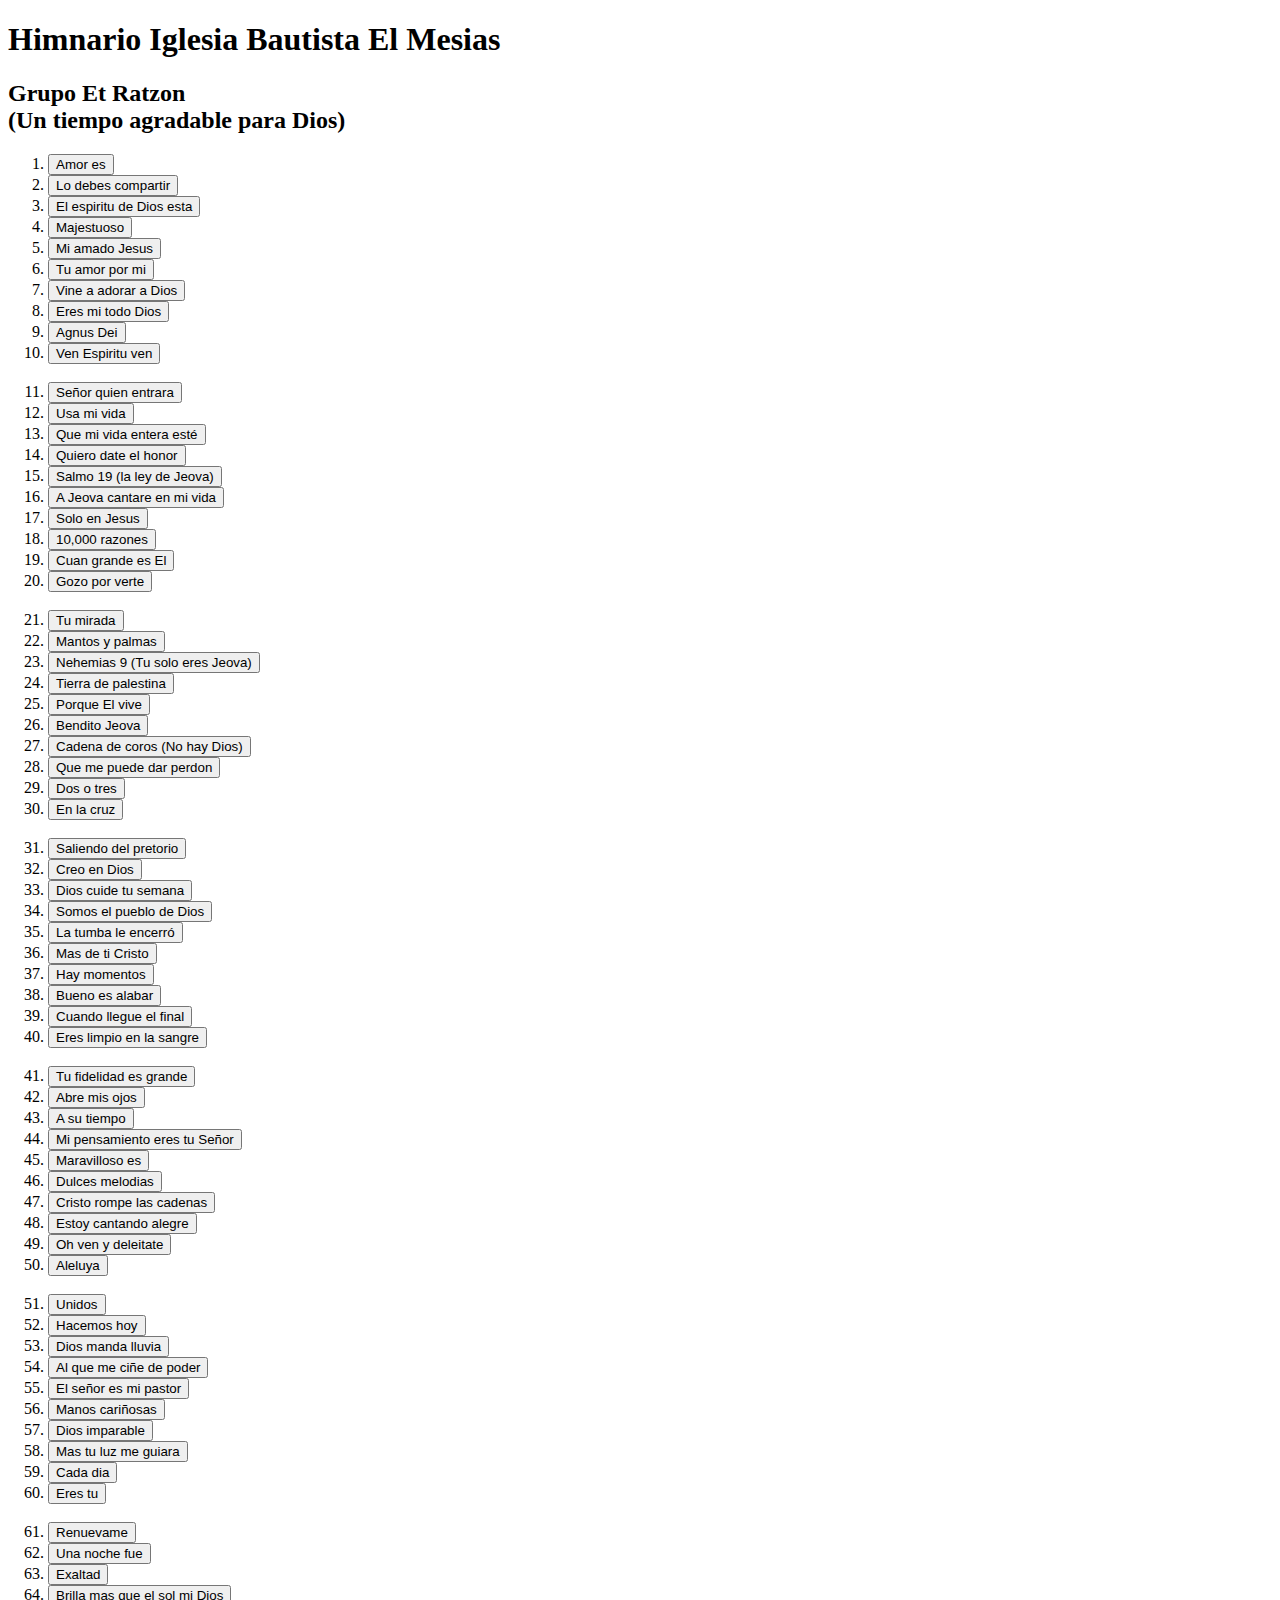
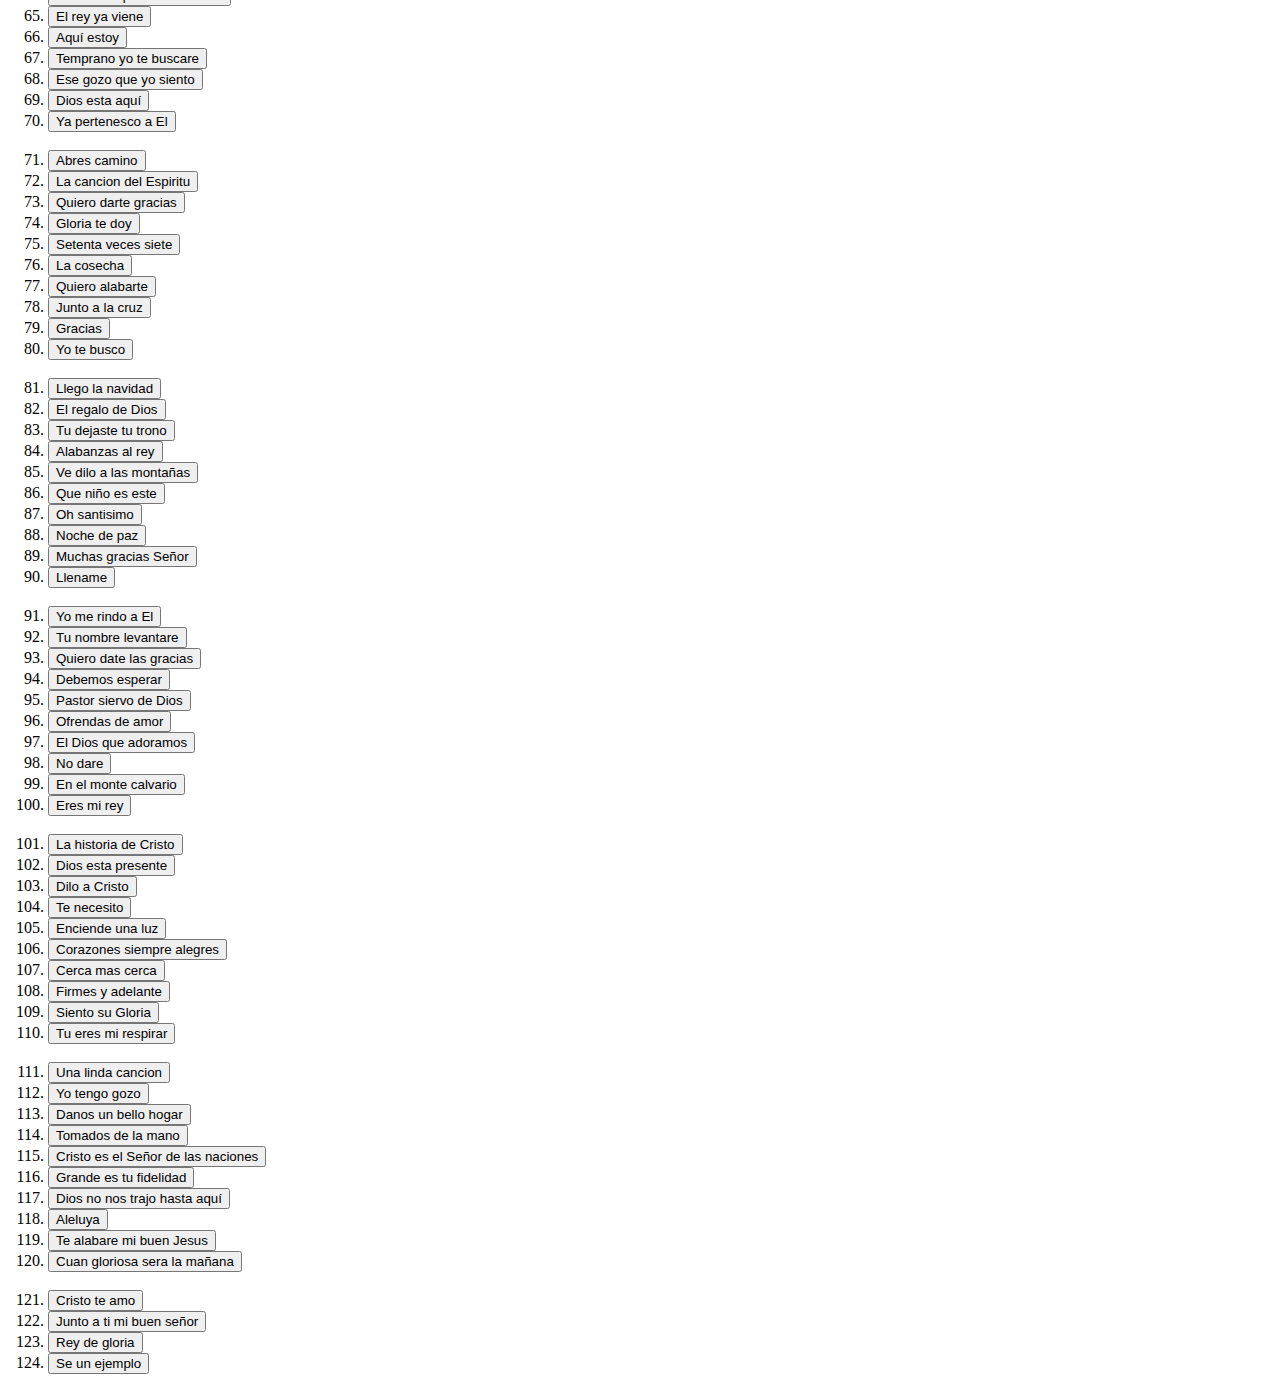
==== templates/index.html @ 12076b08 "canciones" ====
<!DOCTYPE html>
<html lang="en">
<head>
    <meta charset="UTF-8">
    <meta name="viewport" content="width=device-width, initial-scale=1.0">
    <link rel="stylesheet" href="{{ url_for('static', filename='css/index_layout.css') }}">
    <title>Home</title>
</head>
<body>

    <h1>Himnario Iglesia Bautista El Mesias</h1>

    <h2>Grupo Et Ratzon<br>(Un tiempo agradable para Dios)</h2>

    <form action="/songs" method="post">
        
        <ol>
            <li><button name="song" type="submit" value="Amor es">Amor es</button></li>
            <li><button name="song" type="submit" value="Lo debes compartir">Lo debes compartir</button></li>
            <li><button name="song" type="submit" value="El espiritu de Dios esta">El espiritu de Dios esta</button></li>
            <li><button name="song" type="submit" value="Majestuoso">Majestuoso</button></li>
            <li><button name="song" type="submit" value="Mi amado Jesus">Mi amado Jesus</button></li>
            <li><button name="song" type="submit" value="Tu amor por mi">Tu amor por mi</button></li>
            <li><button name="song" type="submit" value="Vine a adorar a Dios">Vine a adorar a Dios</button></li>
            <li><button name="song" type="submit" value="Eres mi todo Dios">Eres mi todo Dios</button></li>
            <li><button name="song" type="submit" value="Agnus Dei">Agnus Dei</button></li>
            <li><button name="song" type="submit" value="Ven Espiritu ven">Ven Espiritu ven</button></li>
            
            <br>
            
            <li><button name="song" type="submit" value="Señor quien entrara">Señor quien entrara</button></li>
            <li><button name="song" type="submit" value="Usa mi vida">Usa mi vida</button></li>
            <li><button name="song" type="submit" value="Que mi vida entera esté">Que mi vida entera esté</button></li>
            <li><button name="song" type="submit" value="Quiero date el honor">Quiero date el honor</button></li>
            <li><button name="song" type="submit" value="Salmo 19 (la ley de Jeova)">Salmo 19 (la ley de Jeova)</button></li>
            <li><button name="song" type="submit" value="A Jeova cantare  en mi vida">A Jeova cantare  en mi vida</button></li>
            <li><button name="song" type="submit" value="Solo en Jesus">Solo en Jesus</button></li>
            <li><button name="song" type="submit" value="10,000 razones">10,000 razones</button></li>
            <li><button name="song" type="submit" value="Cuan grande es El">Cuan grande es El</button></li>
            <li><button name="song" type="submit" value="Gozo por verte">Gozo por verte</button></li>
            
            <br>
            
            <li><button name="song" type="submit" value="Tu mirada">Tu mirada</button></li>
            <li><button name="song" type="submit" value="Mantos y palmas">Mantos y palmas</button></li>
            <li><button name="song" type="submit" value="Nehemias 9">Nehemias 9 (Tu solo eres Jeova)</button></li>
            <li><button name="song" type="submit" value="Tierra de palestina">Tierra de palestina</button></li>
            <li><button name="song" type="submit" value="Porque El vive">Porque El vive</button></li>
            <li><button name="song" type="submit" value="Bendito Jeova">Bendito Jeova</button></li>
            <li><button name="song" type="submit" value="Cadena de coros">Cadena de coros (No hay Dios)</button></li>
            <li><button name="song" type="submit" value="Que me puede dar perdon">Que me puede dar perdon</button></li>
            <li><button name="song" type="submit" value="Dos o tres">Dos o tres</button></li>
            <li><button name="song" type="submit" value="En la cruz">En la cruz</button></li>

            <br>
            
            <li><button name="song" type="submit" value="Saliendo del pretorio">Saliendo del pretorio</button></li>
            <li><button name="song" type="submit" value="Creo en Dios">Creo en Dios</button></li>
            <li><button name="song" type="submit" value="Dios cuide tu semana">Dios cuide tu semana</button></li>
            <li><button name="song" type="submit" value="Somos el pueblo de Dios">Somos el pueblo de Dios</button></li>
            <li><button name="song" type="submit" value="La tumba le encerró">La tumba le encerró</button></li>
            <li><button name="song" type="submit" value="Mas de ti Cristo">Mas de ti Cristo</button></li>
            <li><button name="song" type="submit" value="Hay momentos">Hay momentos</button></li>
            <li><button name="song" type="submit" value="Bueno es alabar">Bueno es alabar</button></li>
            <li><button name="song" type="submit" value="Cuando llegue el final">Cuando llegue el final</button></li>
            <li><button name="song" type="submit" value="Eres limpio en la sangre">Eres limpio en la sangre</button></li>

            <br>
            
            <li><button name="song" type="submit" value="Tu fidelidad es grande">Tu fidelidad es grande</button></li>
            <li><button name="song" type="submit" value="Abre mis ojos">Abre mis ojos</button></li>
            <li><button name="song" type="submit" value="A su tiempo">A su tiempo</button></li>
            <li><button name="song" type="submit" value="Mi pensamiento eres tu Señor">Mi pensamiento eres tu Señor</button></li>
            <li><button name="song" type="submit" value="Maravilloso es">Maravilloso es</button></li>
            <li><button name="song" type="submit" value="Dulces melodias">Dulces melodias</button></li>
            <li><button name="song" type="submit" value="Cristo rompe las cadenas">Cristo rompe las cadenas</button></li>
            <li><button name="song" type="submit" value="Estoy cantando alegre">Estoy cantando alegre</button></li>
            <li><button name="song" type="submit" value="Oh ven y deleitate">Oh ven y deleitate</button></li>
            <li><button name="song" type="submit" value="Aleluya">Aleluya</button></li>

            <br>
            
            <li><button name="song" type="submit" value="Unidos">Unidos</button></li>
            <li><button name="song" type="submit" value="Hacemos hoy">Hacemos hoy</button></li>
            <li><button name="song" type="submit" value="Dios manda lluvia">Dios manda lluvia</button></li>
            <li><button name="song" type="submit" value="Al que me ciñe de poder">Al que me ciñe de poder</button></li>
            <li><button name="song" type="submit" value="El señor es mi pastor">El señor es mi pastor</button></li>
            <li><button name="song" type="submit" value="Manos cariñosas">Manos cariñosas</button></li>
            <li><button name="song" type="submit" value="Dios imparable">Dios imparable</button></li>
            <li><button name="song" type="submit" value="Mas tu luz me guiara">Mas tu luz me guiara</button></li>
            <li><button name="song" type="submit" value="Cada dia">Cada dia</button></li>
            <li><button name="song" type="submit" value="Eres tu">Eres tu</button></li>

            <br>
            
            <li><button name="song" type="submit" value="Renuevame">Renuevame</button></li>
            <li><button name="song" type="submit" value="Una noche fue">Una noche fue</button></li>
            <li><button name="song" type="submit" value="Exaltad">Exaltad</button></li>
            <li><button name="song" type="submit" value="Brilla mas que el sol mi Dios">Brilla mas que el sol mi Dios</button></li>
            <li><button name="song" type="submit" value="El rey ya viene">El rey ya viene</button></li>
            <li><button name="song" type="submit" value="Aquí estoy">Aquí estoy</button></li>
            <li><button name="song" type="submit" value="Temprano yo te buscare">Temprano yo te buscare</button></li>
            <li><button name="song" type="submit" value="Ese gozo que yo siento">Ese gozo que yo siento</button></li>
            <li><button name="song" type="submit" value="Dios esta aquí">Dios esta aquí</button></li>
            <li><button name="song" type="submit" value="Ya pertenesco a El">Ya pertenesco a El</button></li>

            <br>
            
            <li><button name="song" type="submit" value="Abres camino">Abres camino</button></li>
            <li><button name="song" type="submit" value="La cancion del Espiritu">La cancion del Espiritu</button></li>
            <li><button name="song" type="submit" value="Quiero darte gracias">Quiero darte gracias</button></li>
            <li><button name="song" type="submit" value="Gloria te doy">Gloria te doy</button></li>
            <li><button name="song" type="submit" value="Setenta veces siete">Setenta veces siete</button></li>
            <li><button name="song" type="submit" value="La cosecha">La cosecha</button></li>
            <li><button name="song" type="submit" value="Quiero alabarte">Quiero alabarte</button></li>
            <li><button name="song" type="submit" value="Junto a la cruz">Junto a la cruz</button></li>
            <li><button name="song" type="submit" value="Gracias">Gracias</button></li>
            <li><button name="song" type="submit" value="Yo te busco">Yo te busco</button></li>
            
            <br>
            
            <li><button name="song" type="submit" value="Llego la navidad">Llego la navidad</button></li>
            <li><button name="song" type="submit" value="El regalo de Dios">El regalo de Dios</button></li>
            <li><button name="song" type="submit" value="Tu dejaste tu trono">Tu dejaste tu trono</button></li>
            <li><button name="song" type="submit" value="Alabanzas al rey">Alabanzas al rey</button></li>
            <li><button name="song" type="submit" value="Ve dilo a las montañas">Ve dilo a las montañas</button></li>
            <li><button name="song" type="submit" value="Que niño es este">Que niño es este</button></li>
            <li><button name="song" type="submit" value="Oh santisimo">Oh santisimo</button></li>
            <li><button name="song" type="submit" value="Noche de paz">Noche de paz</button></li>
            <li><button name="song" type="submit" value="Muchas gracias Señor">Muchas gracias Señor</button></li>
            <li><button name="song" type="submit" value="Llename">Llename</button></li>
            
            <br>

            <li><button name="song" type="submit" value="Yo me rindo a El">Yo me rindo a El</button></li>
            <li><button name="song" type="submit" value="Tu nombre levantare">Tu nombre levantare</button></li>
            <li><button name="song" type="submit" value="Quiero date las gracias">Quiero date las gracias</button></li>
            <li><button name="song" type="submit" value="Debemos esperar">Debemos esperar</button></li>
            <li><button name="song" type="submit" value="Pastor siervo de Dios">Pastor siervo de Dios</button></li>
            <li><button name="song" type="submit" value="Ofrendas de amor">Ofrendas de amor</button></li>
            <li><button name="song" type="submit" value="El Dios que adoramos">El Dios que adoramos</button></li>
            <li><button name="song" type="submit" value="No dare">No dare</button></li>
            <li><button name="song" type="submit" value="En el monte calvario">En el monte calvario</button></li>
            <li><button name="song" type="submit" value="Eres mi rey">Eres mi rey</button></li>
            
            <br>

            <li><button name="song" type="submit" value="La historia de Cristo">La historia de Cristo</button></li>
            <li><button name="song" type="submit" value="Dios esta presente">Dios esta presente</button></li>
            <li><button name="song" type="submit" value="Dilo a Cristo">Dilo a Cristo</button></li>
            <li><button name="song" type="submit" value="Te necesito">Te necesito</button></li>
            <li><button name="song" type="submit" value="Enciende una luz">Enciende una luz</button></li>
            <li><button name="song" type="submit" value="Corazones siempre alegres">Corazones siempre alegres</button></li>
            <li><button name="song" type="submit" value="Cerca mas cerca">Cerca mas cerca</button></li>
            <li><button name="song" type="submit" value="Firmes y adelante">Firmes y adelante</button></li>
            <li><button name="song" type="submit" value="Siento su Gloria">Siento su Gloria</button></li>
            <li><button name="song" type="submit" value="Tu eres mi respirar">Tu eres mi respirar</button></li>
            
            <br>

            <li><button name="song" type="submit" value="Una linda cancion">Una linda cancion</button></li>
            <li><button name="song" type="submit" value="Yo tengo gozo">Yo tengo gozo</button></li>
            <li><button name="song" type="submit" value="Danos un bello hogar">Danos un bello hogar</button></li>
            <li><button name="song" type="submit" value="Tomados de la mano">Tomados de la mano</button></li>
            <li><button name="song" type="submit" value="Cristo es el Señor de las naciones">Cristo es el Señor de las naciones</button></li>
            <li><button name="song" type="submit" value="Grande es tu fidelidad">Grande es tu fidelidad</button></li>
            <li><button name="song" type="submit" value="Dios no nos trajo hasta aquí">Dios no nos trajo hasta aquí</button></li>
            <li><button name="song" type="submit" value="Aleluya">Aleluya</button></li>
            <li><button name="song" type="submit" value="Te alabare mi buen Jesus">Te alabare mi buen Jesus</button></li>
            <li><button name="song" type="submit" value="Cuan gloriosa sera la mañana">Cuan gloriosa sera la mañana</button></li>
            
            <br>

            <li><button name="song" type="submit" value="Cristo te amo">Cristo te amo</button></li>
            <li><button name="song" type="submit" value="Junto a ti mi buen señor">Junto a ti mi buen señor</button></li>
            <li><button name="song" type="submit" value="Rey de gloria">Rey de gloria</button></li>
            <li><button name="song" type="submit" value="Se un ejemplo">Se un ejemplo</button></li>
            
        </ol>
    </form>

</body>
</html>
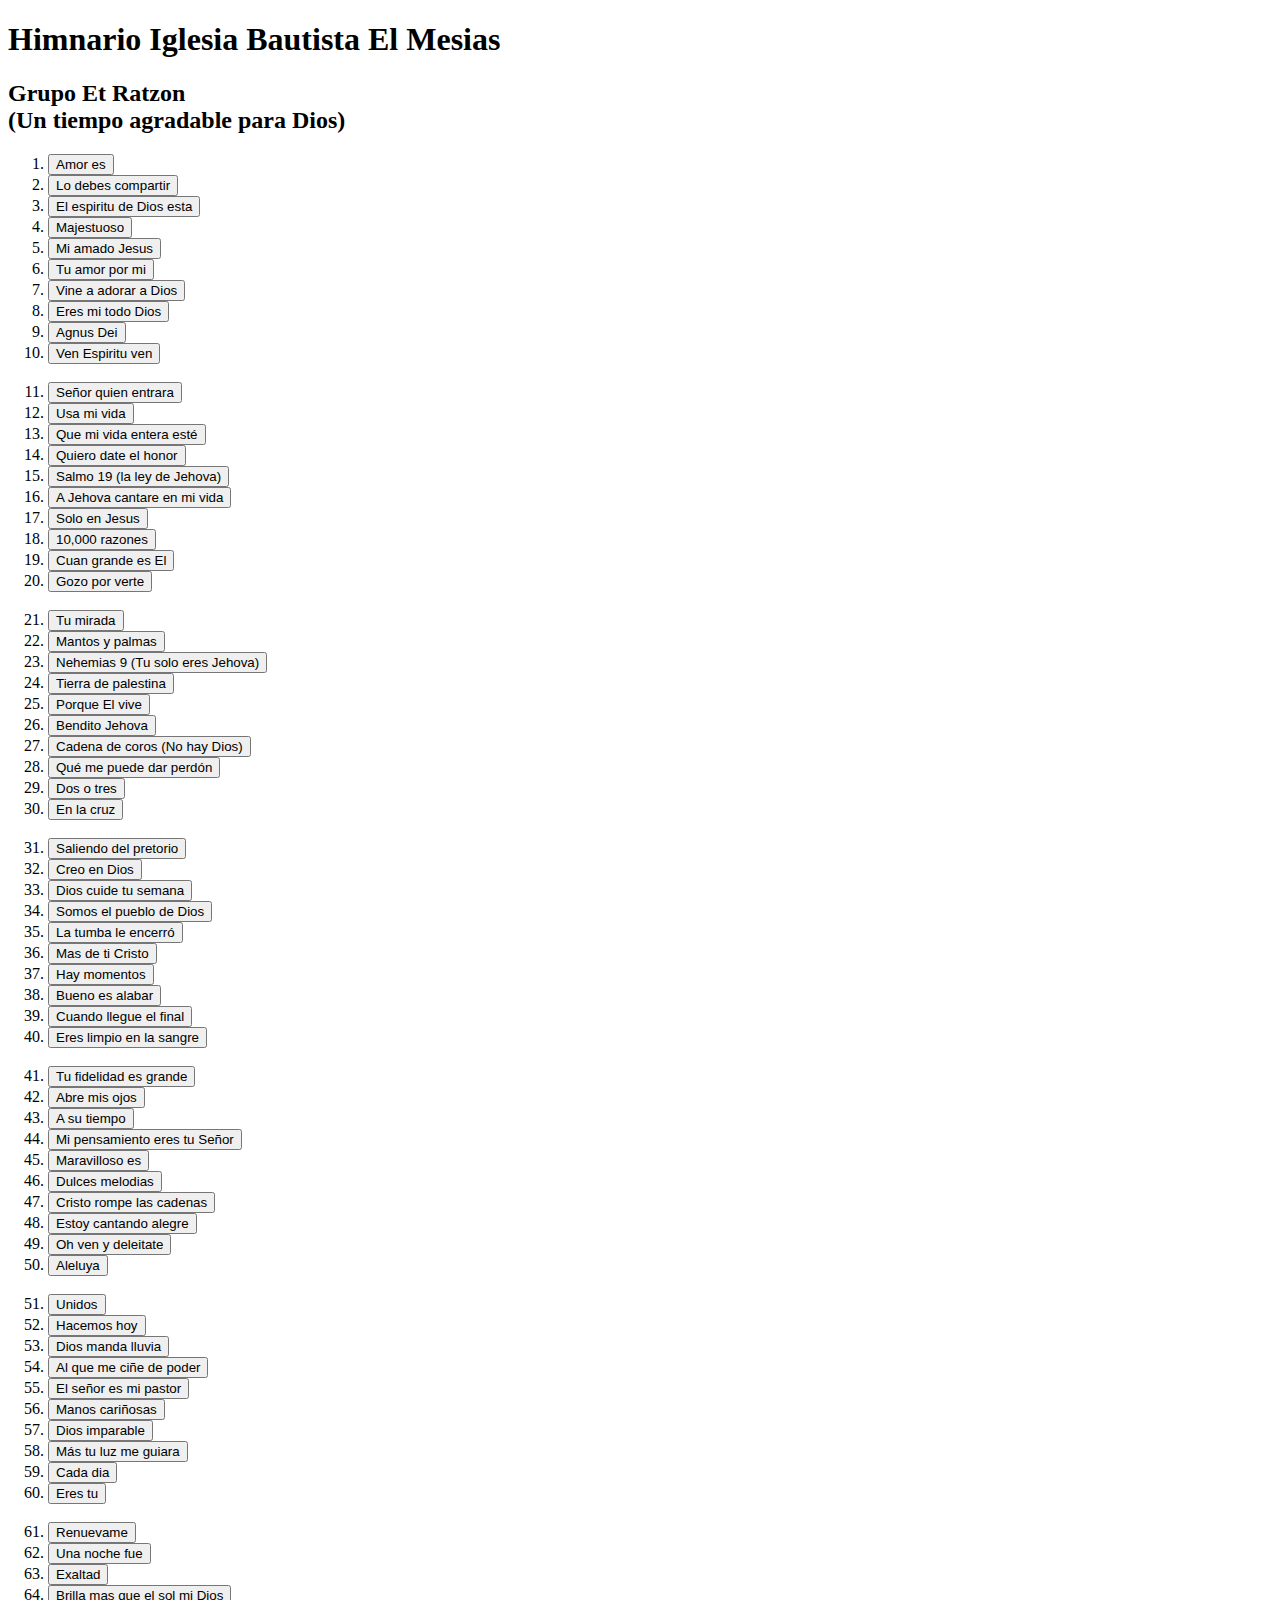
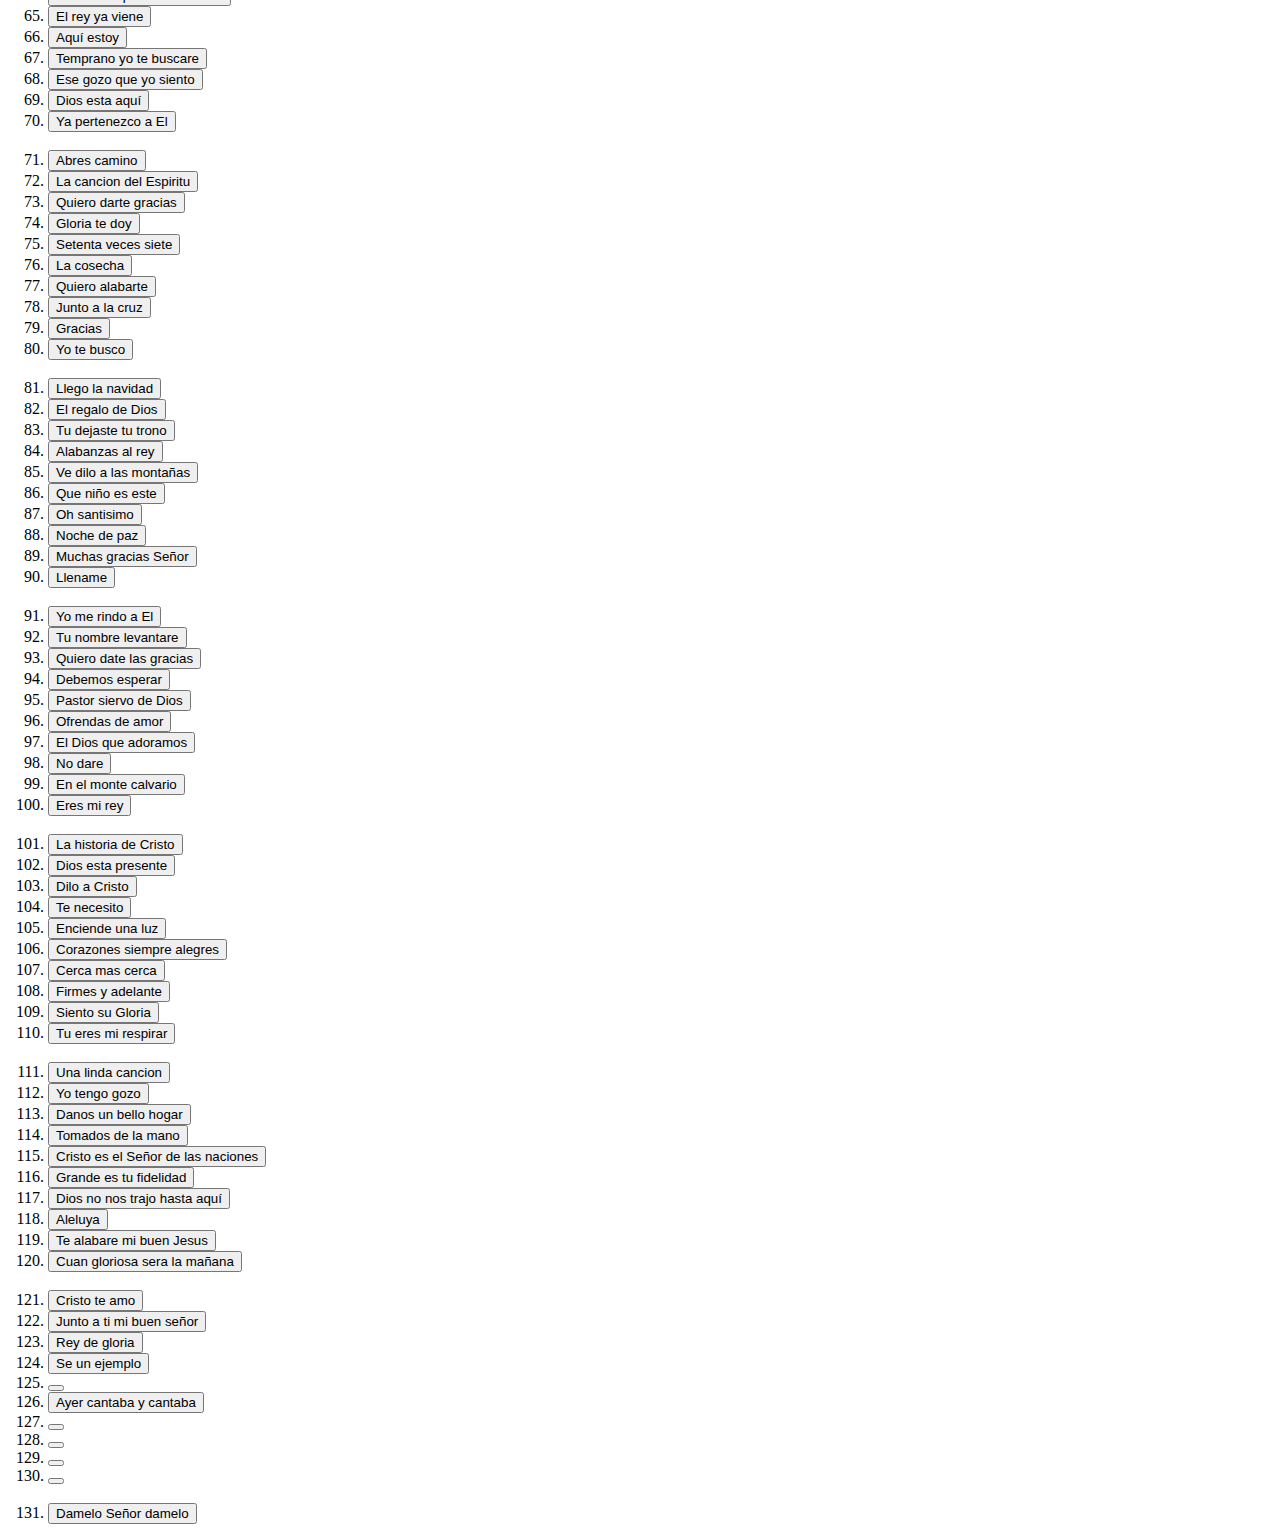
==== commit 757c1750: "update 28-ago-24" ====
--- a/templates/index.html
+++ b/templates/index.html
@@ -4,7 +4,7 @@
     <meta charset="UTF-8">
     <meta name="viewport" content="width=device-width, initial-scale=1.0">
     <link rel="stylesheet" href="{{ url_for('static', filename='css/index_layout.css') }}">
-    <title>Home</title>
+    <title>Et Ratzon</title>
 </head>
 <body>
 
@@ -32,8 +32,8 @@
             <li><button name="song" type="submit" value="Usa mi vida">Usa mi vida</button></li>
             <li><button name="song" type="submit" value="Que mi vida entera esté">Que mi vida entera esté</button></li>
             <li><button name="song" type="submit" value="Quiero date el honor">Quiero date el honor</button></li>
-            <li><button name="song" type="submit" value="Salmo 19 (la ley de Jeova)">Salmo 19 (la ley de Jeova)</button></li>
-            <li><button name="song" type="submit" value="A Jeova cantare  en mi vida">A Jeova cantare  en mi vida</button></li>
+            <li><button name="song" type="submit" value="Salmo 19 (la ley de Jeova)">Salmo 19 (la ley de Jehova)</button></li>
+            <li><button name="song" type="submit" value="A Jeova cantare  en mi vida">A Jehova cantare  en mi vida</button></li>
             <li><button name="song" type="submit" value="Solo en Jesus">Solo en Jesus</button></li>
             <li><button name="song" type="submit" value="10,000 razones">10,000 razones</button></li>
             <li><button name="song" type="submit" value="Cuan grande es El">Cuan grande es El</button></li>
@@ -43,12 +43,12 @@
             
             <li><button name="song" type="submit" value="Tu mirada">Tu mirada</button></li>
             <li><button name="song" type="submit" value="Mantos y palmas">Mantos y palmas</button></li>
-            <li><button name="song" type="submit" value="Nehemias 9">Nehemias 9 (Tu solo eres Jeova)</button></li>
+            <li><button name="song" type="submit" value="Nehemias 9">Nehemias 9 (Tu solo eres Jehova)</button></li>
             <li><button name="song" type="submit" value="Tierra de palestina">Tierra de palestina</button></li>
             <li><button name="song" type="submit" value="Porque El vive">Porque El vive</button></li>
-            <li><button name="song" type="submit" value="Bendito Jeova">Bendito Jeova</button></li>
+            <li><button name="song" type="submit" value="Bendito Jeova">Bendito Jehova</button></li>
             <li><button name="song" type="submit" value="Cadena de coros">Cadena de coros (No hay Dios)</button></li>
-            <li><button name="song" type="submit" value="Que me puede dar perdon">Que me puede dar perdon</button></li>
+            <li><button name="song" type="submit" value="Que me puede dar perdon">Qué me puede dar perdón</button></li>
             <li><button name="song" type="submit" value="Dos o tres">Dos o tres</button></li>
             <li><button name="song" type="submit" value="En la cruz">En la cruz</button></li>
 
@@ -87,7 +87,7 @@
             <li><button name="song" type="submit" value="El señor es mi pastor">El señor es mi pastor</button></li>
             <li><button name="song" type="submit" value="Manos cariñosas">Manos cariñosas</button></li>
             <li><button name="song" type="submit" value="Dios imparable">Dios imparable</button></li>
-            <li><button name="song" type="submit" value="Mas tu luz me guiara">Mas tu luz me guiara</button></li>
+            <li><button name="song" type="submit" value="Mas tu luz me guiara">Más tu luz me guiara</button></li>
             <li><button name="song" type="submit" value="Cada dia">Cada dia</button></li>
             <li><button name="song" type="submit" value="Eres tu">Eres tu</button></li>
 
@@ -102,7 +102,7 @@
             <li><button name="song" type="submit" value="Temprano yo te buscare">Temprano yo te buscare</button></li>
             <li><button name="song" type="submit" value="Ese gozo que yo siento">Ese gozo que yo siento</button></li>
             <li><button name="song" type="submit" value="Dios esta aquí">Dios esta aquí</button></li>
-            <li><button name="song" type="submit" value="Ya pertenesco a El">Ya pertenesco a El</button></li>
+            <li><button name="song" type="submit" value="Ya pertenesco a El">Ya pertenezco a El</button></li>
 
             <br>
             
@@ -175,7 +175,16 @@
             <li><button name="song" type="submit" value="Junto a ti mi buen señor">Junto a ti mi buen señor</button></li>
             <li><button name="song" type="submit" value="Rey de gloria">Rey de gloria</button></li>
             <li><button name="song" type="submit" value="Se un ejemplo">Se un ejemplo</button></li>
-            
+            <li><button name="song" type="submit" value=""></button></li>
+            <li><button name="song" type="submit" value="Ayer cantaba y cantaba">Ayer cantaba y cantaba</button></li>
+            <li><button name="song" type="submit" value=""></button></li>
+            <li><button name="song" type="submit" value=""></button></li>
+            <li><button name="song" type="submit" value=""></button></li>
+            <li><button name="song" type="submit" value=""></button></li>
+
+            <br>
+
+            <li><button name="song" type="submit" value="Damelo señor damelo">Damelo Señor damelo</button></li>
         </ol>
     </form>
 
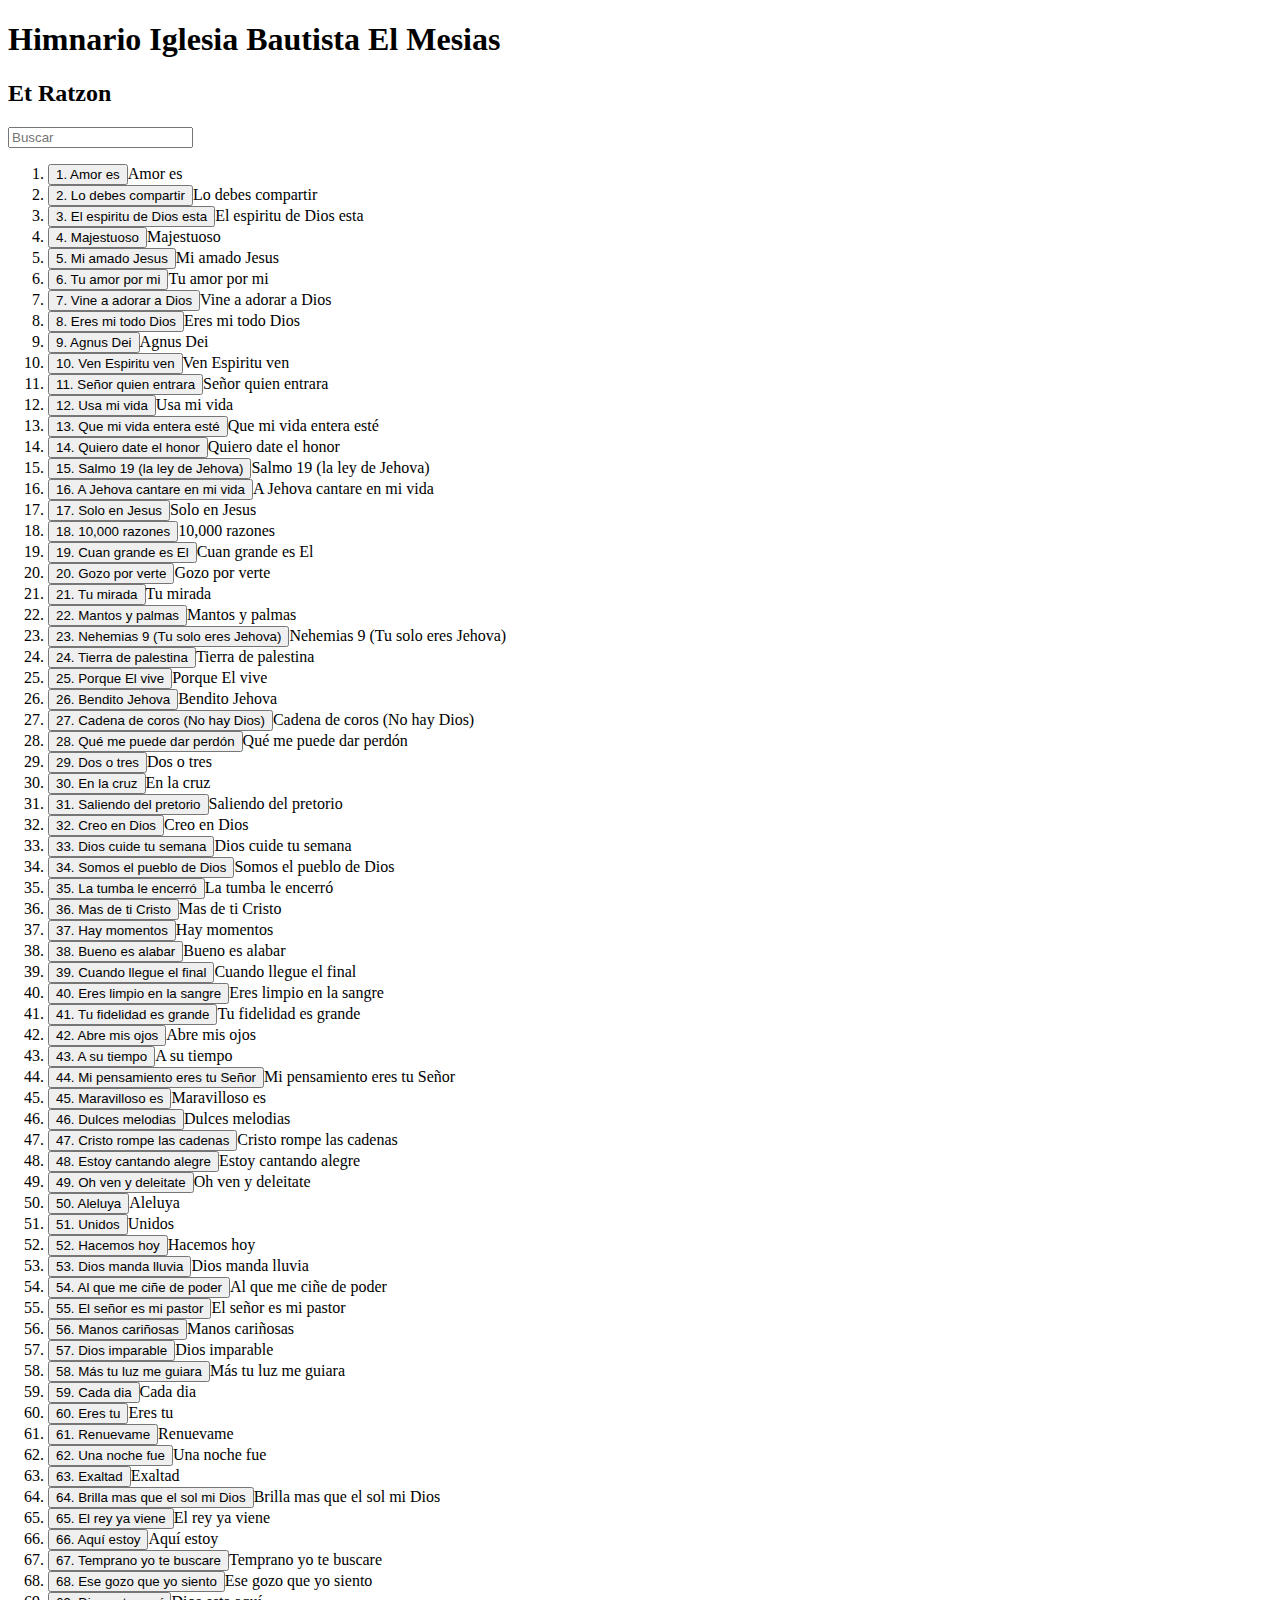
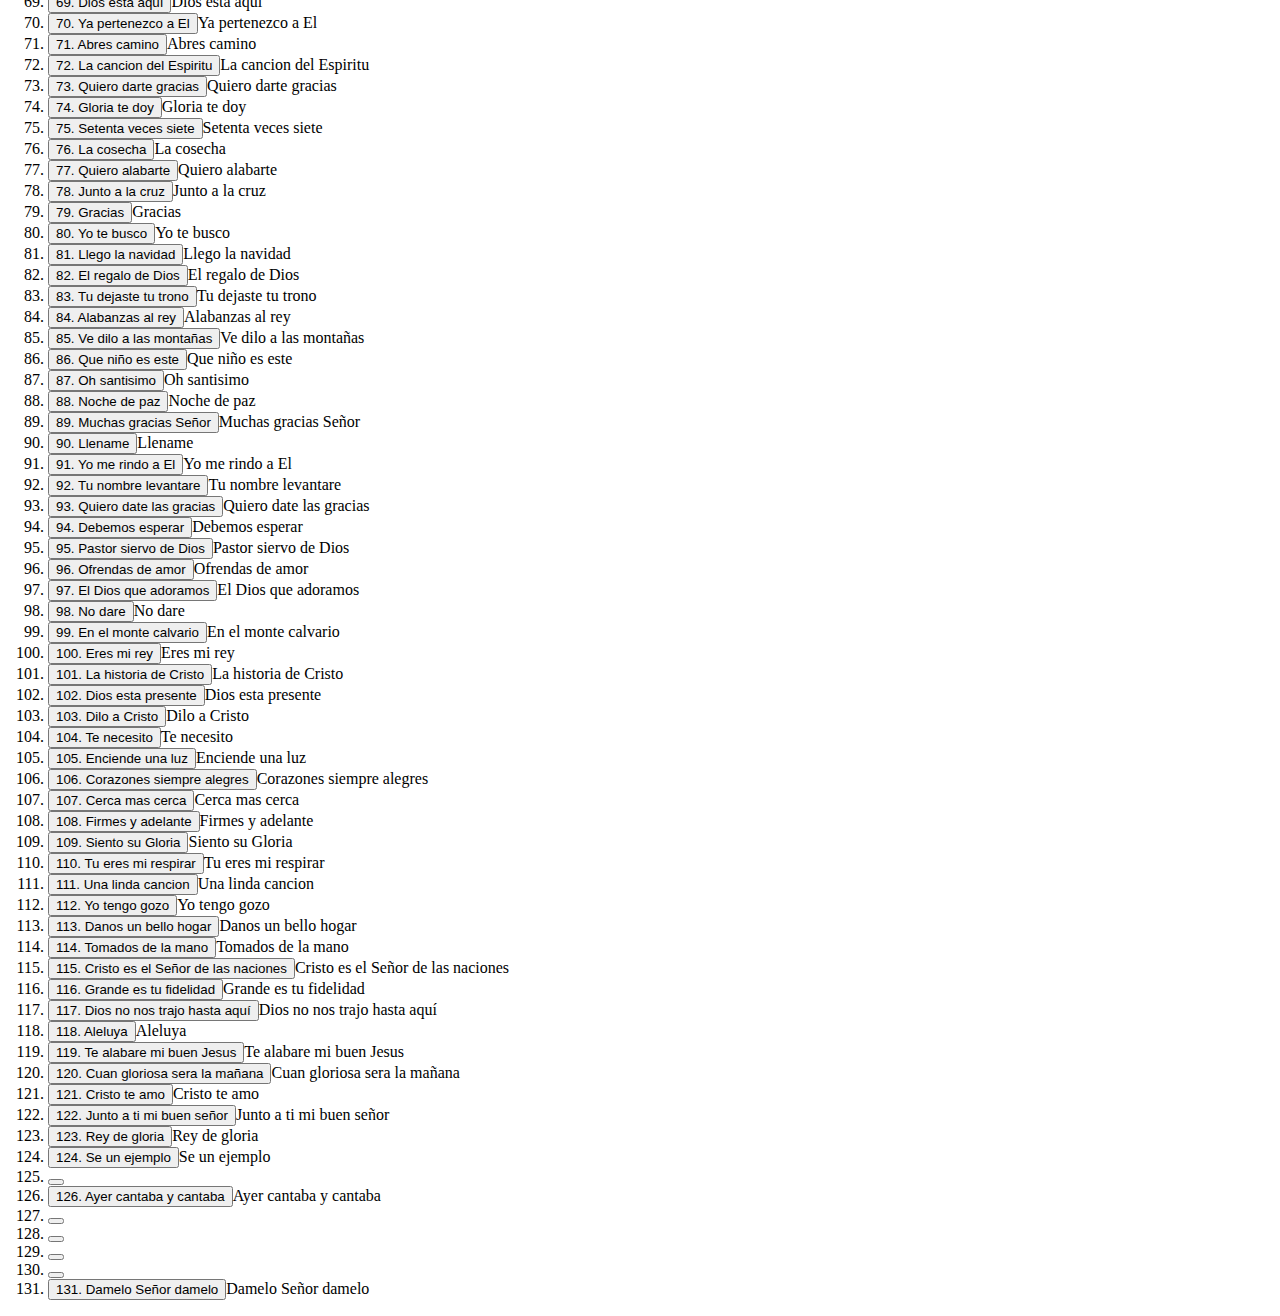
==== commit 3758df2b: "index update" ====
--- a/templates/index.html
+++ b/templates/index.html
@@ -10,183 +10,183 @@
 
     <h1>Himnario Iglesia Bautista El Mesias</h1>
 
-    <h2>Grupo Et Ratzon<br>(Un tiempo agradable para Dios)</h2>
+    <h2>Et Ratzon</h2>
+    <input type="search" class="buscador" id="buscador" placeholder="Buscar">
 
     <form action="/songs" method="post">
         
-        <ol>
-            <li><button name="song" type="submit" value="Amor es">Amor es</button></li>
-            <li><button name="song" type="submit" value="Lo debes compartir">Lo debes compartir</button></li>
-            <li><button name="song" type="submit" value="El espiritu de Dios esta">El espiritu de Dios esta</button></li>
-            <li><button name="song" type="submit" value="Majestuoso">Majestuoso</button></li>
-            <li><button name="song" type="submit" value="Mi amado Jesus">Mi amado Jesus</button></li>
-            <li><button name="song" type="submit" value="Tu amor por mi">Tu amor por mi</button></li>
-            <li><button name="song" type="submit" value="Vine a adorar a Dios">Vine a adorar a Dios</button></li>
-            <li><button name="song" type="submit" value="Eres mi todo Dios">Eres mi todo Dios</button></li>
-            <li><button name="song" type="submit" value="Agnus Dei">Agnus Dei</button></li>
-            <li><button name="song" type="submit" value="Ven Espiritu ven">Ven Espiritu ven</button></li>
+        <ol class="list-group pb-3">
+            <li id="myLi" class="canciones list-group-item"><button name="song" type="submit" value="Amor es">1. Amor es</button>Amor es</li>
+            <li id="myLi" class="canciones list-group-item"><button name="song" type="submit" value="Lo debes compartir">2. Lo debes compartir</button>Lo debes compartir</li>
+            <li id="myLi" class="canciones list-group-item"><button name="song" type="submit" value="El espiritu de Dios esta">3. El espiritu de Dios esta</button>El espiritu de Dios esta</li>
+            <li id="myLi" class="canciones list-group-item"><button name="song" type="submit" value="Majestuoso">4. Majestuoso</button>Majestuoso</li>
+            <li id="myLi" class="canciones list-group-item"><button name="song" type="submit" value="Mi amado Jesus">5. Mi amado Jesus</button>Mi amado Jesus</li>
+            <li id="myLi" class="canciones list-group-item"><button name="song" type="submit" value="Tu amor por mi">6. Tu amor por mi</button>Tu amor por mi</li>
+            <li id="myLi" class="canciones list-group-item"><button name="song" type="submit" value="Vine a adorar a Dios">7. Vine a adorar a Dios</button>Vine a adorar a Dios</li>
+            <li id="myLi" class="canciones list-group-item"><button name="song" type="submit" value="Eres mi todo Dios">8. Eres mi todo Dios</button>Eres mi todo Dios</li>
+            <li id="myLi" class="canciones list-group-item"><button name="song" type="submit" value="Agnus Dei">9. Agnus Dei</button>Agnus Dei</li>
+            <li id="myLi" class="canciones list-group-item"><button name="song" type="submit" value="Ven Espiritu ven">10. Ven Espiritu ven</button>Ven Espiritu ven</li>
             
-            <br>
             
-            <li><button name="song" type="submit" value="Señor quien entrara">Señor quien entrara</button></li>
-            <li><button name="song" type="submit" value="Usa mi vida">Usa mi vida</button></li>
-            <li><button name="song" type="submit" value="Que mi vida entera esté">Que mi vida entera esté</button></li>
-            <li><button name="song" type="submit" value="Quiero date el honor">Quiero date el honor</button></li>
-            <li><button name="song" type="submit" value="Salmo 19 (la ley de Jeova)">Salmo 19 (la ley de Jehova)</button></li>
-            <li><button name="song" type="submit" value="A Jeova cantare  en mi vida">A Jehova cantare  en mi vida</button></li>
-            <li><button name="song" type="submit" value="Solo en Jesus">Solo en Jesus</button></li>
-            <li><button name="song" type="submit" value="10,000 razones">10,000 razones</button></li>
-            <li><button name="song" type="submit" value="Cuan grande es El">Cuan grande es El</button></li>
-            <li><button name="song" type="submit" value="Gozo por verte">Gozo por verte</button></li>
+            <li id="myLi" class="canciones list-group-item"><button name="song" type="submit" value="Señor quien entrara">11. Señor quien entrara</button>Señor quien entrara</li>
+            <li id="myLi" class="canciones list-group-item"><button name="song" type="submit" value="Usa mi vida">12. Usa mi vida</button>Usa mi vida</li>
+            <li id="myLi" class="canciones list-group-item"><button name="song" type="submit" value="Que mi vida entera esté">13. Que mi vida entera esté</button>Que mi vida entera esté</li>
+            <li id="myLi" class="canciones list-group-item"><button name="song" type="submit" value="Quiero date el honor">14. Quiero date el honor</button>Quiero date el honor</li>
+            <li id="myLi" class="canciones list-group-item"><button name="song" type="submit" value="Salmo 19 (la ley de Jeova)">15. Salmo 19 (la ley de Jehova)</button>Salmo 19 (la ley de Jehova)</li>
+            <li id="myLi" class="canciones list-group-item"><button name="song" type="submit" value="A Jeova cantare  en mi vida">16. A Jehova cantare  en mi vida</button>A Jehova cantare  en mi vida</li>
+            <li id="myLi" class="canciones list-group-item"><button name="song" type="submit" value="Solo en Jesus">17. Solo en Jesus</button>Solo en Jesus</li>
+            <li id="myLi" class="canciones list-group-item"><button name="song" type="submit" value="10,000 razones">18. 10,000 razones</button>10,000 razones</li>
+            <li id="myLi" class="canciones list-group-item"><button name="song" type="submit" value="Cuan grande es El">19. Cuan grande es El</button>Cuan grande es El</li>
+            <li id="myLi" class="canciones list-group-item"><button name="song" type="submit" value="Gozo por verte">20. Gozo por verte</button>Gozo por verte</li>
             
-            <br>
             
-            <li><button name="song" type="submit" value="Tu mirada">Tu mirada</button></li>
-            <li><button name="song" type="submit" value="Mantos y palmas">Mantos y palmas</button></li>
-            <li><button name="song" type="submit" value="Nehemias 9">Nehemias 9 (Tu solo eres Jehova)</button></li>
-            <li><button name="song" type="submit" value="Tierra de palestina">Tierra de palestina</button></li>
-            <li><button name="song" type="submit" value="Porque El vive">Porque El vive</button></li>
-            <li><button name="song" type="submit" value="Bendito Jeova">Bendito Jehova</button></li>
-            <li><button name="song" type="submit" value="Cadena de coros">Cadena de coros (No hay Dios)</button></li>
-            <li><button name="song" type="submit" value="Que me puede dar perdon">Qué me puede dar perdón</button></li>
-            <li><button name="song" type="submit" value="Dos o tres">Dos o tres</button></li>
-            <li><button name="song" type="submit" value="En la cruz">En la cruz</button></li>
+            <li id="myLi" class="canciones list-group-item"><button name="song" type="submit" value="Tu mirada">21. Tu mirada</button>Tu mirada</li>
+            <li id="myLi" class="canciones list-group-item"><button name="song" type="submit" value="Mantos y palmas">22. Mantos y palmas</button>Mantos y palmas</li>
+            <li id="myLi" class="canciones list-group-item"><button name="song" type="submit" value="Nehemias 9">23. Nehemias 9 (Tu solo eres Jehova)</button>Nehemias 9 (Tu solo eres Jehova)</li>
+            <li id="myLi" class="canciones list-group-item"><button name="song" type="submit" value="Tierra de palestina">24. Tierra de palestina</button>Tierra de palestina</li>
+            <li id="myLi" class="canciones list-group-item"><button name="song" type="submit" value="Porque El vive">25. Porque El vive</button>Porque El vive</li>
+            <li id="myLi" class="canciones list-group-item"><button name="song" type="submit" value="Bendito Jeova">26. Bendito Jehova</button>Bendito Jehova</li>
+            <li id="myLi" class="canciones list-group-item"><button name="song" type="submit" value="Cadena de coros">27. Cadena de coros (No hay Dios)</button>Cadena de coros (No hay Dios)</li>
+            <li id="myLi" class="canciones list-group-item"><button name="song" type="submit" value="Que me puede dar perdon">28. Qué me puede dar perdón</button>Qué me puede dar perdón</li>
+            <li id="myLi" class="canciones list-group-item"><button name="song" type="submit" value="Dos o tres">29. Dos o tres</button>Dos o tres</li>
+            <li id="myLi" class="canciones list-group-item"><button name="song" type="submit" value="En la cruz">30. En la cruz</button>En la cruz</li>
 
-            <br>
             
-            <li><button name="song" type="submit" value="Saliendo del pretorio">Saliendo del pretorio</button></li>
-            <li><button name="song" type="submit" value="Creo en Dios">Creo en Dios</button></li>
-            <li><button name="song" type="submit" value="Dios cuide tu semana">Dios cuide tu semana</button></li>
-            <li><button name="song" type="submit" value="Somos el pueblo de Dios">Somos el pueblo de Dios</button></li>
-            <li><button name="song" type="submit" value="La tumba le encerró">La tumba le encerró</button></li>
-            <li><button name="song" type="submit" value="Mas de ti Cristo">Mas de ti Cristo</button></li>
-            <li><button name="song" type="submit" value="Hay momentos">Hay momentos</button></li>
-            <li><button name="song" type="submit" value="Bueno es alabar">Bueno es alabar</button></li>
-            <li><button name="song" type="submit" value="Cuando llegue el final">Cuando llegue el final</button></li>
-            <li><button name="song" type="submit" value="Eres limpio en la sangre">Eres limpio en la sangre</button></li>
+            <li id="myLi" class="canciones list-group-item"><button name="song" type="submit" value="Saliendo del pretorio">31. Saliendo del pretorio</button>Saliendo del pretorio</li>
+            <li id="myLi" class="canciones list-group-item"><button name="song" type="submit" value="Creo en Dios">32. Creo en Dios</button>Creo en Dios</li>
+            <li id="myLi" class="canciones list-group-item"><button name="song" type="submit" value="Dios cuide tu semana">33. Dios cuide tu semana</button>Dios cuide tu semana</li>
+            <li id="myLi" class="canciones list-group-item"><button name="song" type="submit" value="Somos el pueblo de Dios">34. Somos el pueblo de Dios</button>Somos el pueblo de Dios</li>
+            <li id="myLi" class="canciones list-group-item"><button name="song" type="submit" value="La tumba le encerró">35. La tumba le encerró</button>La tumba le encerró</li>
+            <li id="myLi" class="canciones list-group-item"><button name="song" type="submit" value="Mas de ti Cristo">36. Mas de ti Cristo</button>Mas de ti Cristo</li>
+            <li id="myLi" class="canciones list-group-item"><button name="song" type="submit" value="Hay momentos">37. Hay momentos</button>Hay momentos</li>
+            <li id="myLi" class="canciones list-group-item"><button name="song" type="submit" value="Bueno es alabar">38. Bueno es alabar</button>Bueno es alabar</li>
+            <li id="myLi" class="canciones list-group-item"><button name="song" type="submit" value="Cuando llegue el final">39. Cuando llegue el final</button>Cuando llegue el final</li>
+            <li id="myLi" class="canciones list-group-item"><button name="song" type="submit" value="Eres limpio en la sangre">40. Eres limpio en la sangre</button>Eres limpio en la sangre</li>
 
-            <br>
             
-            <li><button name="song" type="submit" value="Tu fidelidad es grande">Tu fidelidad es grande</button></li>
-            <li><button name="song" type="submit" value="Abre mis ojos">Abre mis ojos</button></li>
-            <li><button name="song" type="submit" value="A su tiempo">A su tiempo</button></li>
-            <li><button name="song" type="submit" value="Mi pensamiento eres tu Señor">Mi pensamiento eres tu Señor</button></li>
-            <li><button name="song" type="submit" value="Maravilloso es">Maravilloso es</button></li>
-            <li><button name="song" type="submit" value="Dulces melodias">Dulces melodias</button></li>
-            <li><button name="song" type="submit" value="Cristo rompe las cadenas">Cristo rompe las cadenas</button></li>
-            <li><button name="song" type="submit" value="Estoy cantando alegre">Estoy cantando alegre</button></li>
-            <li><button name="song" type="submit" value="Oh ven y deleitate">Oh ven y deleitate</button></li>
-            <li><button name="song" type="submit" value="Aleluya">Aleluya</button></li>
+            <li id="myLi" class="canciones list-group-item"><button name="song" type="submit" value="Tu fidelidad es grande">41. Tu fidelidad es grande</button>Tu fidelidad es grande</li>
+            <li id="myLi" class="canciones list-group-item"><button name="song" type="submit" value="Abre mis ojos">42. Abre mis ojos</button>Abre mis ojos</li>
+            <li id="myLi" class="canciones list-group-item"><button name="song" type="submit" value="A su tiempo">43. A su tiempo</button>A su tiempo</li>
+            <li id="myLi" class="canciones list-group-item"><button name="song" type="submit" value="Mi pensamiento eres tu Señor">44. Mi pensamiento eres tu Señor</button>Mi pensamiento eres tu Señor</li>
+            <li id="myLi" class="canciones list-group-item"><button name="song" type="submit" value="Maravilloso es">45. Maravilloso es</button>Maravilloso es</li>
+            <li id="myLi" class="canciones list-group-item"><button name="song" type="submit" value="Dulces melodias">46. Dulces melodias</button>Dulces melodias</li>
+            <li id="myLi" class="canciones list-group-item"><button name="song" type="submit" value="Cristo rompe las cadenas">47. Cristo rompe las cadenas</button>Cristo rompe las cadenas</li>
+            <li id="myLi" class="canciones list-group-item"><button name="song" type="submit" value="Estoy cantando alegre">48. Estoy cantando alegre</button>Estoy cantando alegre</li>
+            <li id="myLi" class="canciones list-group-item"><button name="song" type="submit" value="Oh ven y deleitate">49. Oh ven y deleitate</button>Oh ven y deleitate</li>
+            <li id="myLi" class="canciones list-group-item"><button name="song" type="submit" value="Aleluya">50. Aleluya</button>Aleluya</li>
 
-            <br>
             
-            <li><button name="song" type="submit" value="Unidos">Unidos</button></li>
-            <li><button name="song" type="submit" value="Hacemos hoy">Hacemos hoy</button></li>
-            <li><button name="song" type="submit" value="Dios manda lluvia">Dios manda lluvia</button></li>
-            <li><button name="song" type="submit" value="Al que me ciñe de poder">Al que me ciñe de poder</button></li>
-            <li><button name="song" type="submit" value="El señor es mi pastor">El señor es mi pastor</button></li>
-            <li><button name="song" type="submit" value="Manos cariñosas">Manos cariñosas</button></li>
-            <li><button name="song" type="submit" value="Dios imparable">Dios imparable</button></li>
-            <li><button name="song" type="submit" value="Mas tu luz me guiara">Más tu luz me guiara</button></li>
-            <li><button name="song" type="submit" value="Cada dia">Cada dia</button></li>
-            <li><button name="song" type="submit" value="Eres tu">Eres tu</button></li>
+            <li id="myLi" class="canciones list-group-item"><button name="song" type="submit" value="Unidos">51. Unidos</button>Unidos</li>
+            <li id="myLi" class="canciones list-group-item"><button name="song" type="submit" value="Hacemos hoy">52. Hacemos hoy</button>Hacemos hoy</li>
+            <li id="myLi" class="canciones list-group-item"><button name="song" type="submit" value="Dios manda lluvia">53. Dios manda lluvia</button>Dios manda lluvia</li>
+            <li id="myLi" class="canciones list-group-item"><button name="song" type="submit" value="Al que me ciñe de poder">54. Al que me ciñe de poder</button>Al que me ciñe de poder</li>
+            <li id="myLi" class="canciones list-group-item"><button name="song" type="submit" value="El señor es mi pastor">55. El señor es mi pastor</button>El señor es mi pastor</li>
+            <li id="myLi" class="canciones list-group-item"><button name="song" type="submit" value="Manos cariñosas">56. Manos cariñosas</button>Manos cariñosas</li>
+            <li id="myLi" class="canciones list-group-item"><button name="song" type="submit" value="Dios imparable">57. Dios imparable</button>Dios imparable</li>
+            <li id="myLi" class="canciones list-group-item"><button name="song" type="submit" value="Mas tu luz me guiara">58. Más tu luz me guiara</button>Más tu luz me guiara</li>
+            <li id="myLi" class="canciones list-group-item"><button name="song" type="submit" value="Cada dia">59. Cada dia</button>Cada dia</li>
+            <li id="myLi" class="canciones list-group-item"><button name="song" type="submit" value="Eres tu">60. Eres tu</button>Eres tu</li>
 
-            <br>
             
-            <li><button name="song" type="submit" value="Renuevame">Renuevame</button></li>
-            <li><button name="song" type="submit" value="Una noche fue">Una noche fue</button></li>
-            <li><button name="song" type="submit" value="Exaltad">Exaltad</button></li>
-            <li><button name="song" type="submit" value="Brilla mas que el sol mi Dios">Brilla mas que el sol mi Dios</button></li>
-            <li><button name="song" type="submit" value="El rey ya viene">El rey ya viene</button></li>
-            <li><button name="song" type="submit" value="Aquí estoy">Aquí estoy</button></li>
-            <li><button name="song" type="submit" value="Temprano yo te buscare">Temprano yo te buscare</button></li>
-            <li><button name="song" type="submit" value="Ese gozo que yo siento">Ese gozo que yo siento</button></li>
-            <li><button name="song" type="submit" value="Dios esta aquí">Dios esta aquí</button></li>
-            <li><button name="song" type="submit" value="Ya pertenesco a El">Ya pertenezco a El</button></li>
+            <li id="myLi" class="canciones list-group-item"><button name="song" type="submit" value="Renuevame">61. Renuevame</button>Renuevame</li>
+            <li id="myLi" class="canciones list-group-item"><button name="song" type="submit" value="Una noche fue">62. Una noche fue</button>Una noche fue</li>
+            <li id="myLi" class="canciones list-group-item"><button name="song" type="submit" value="Exaltad">63. Exaltad</button>Exaltad</li>
+            <li id="myLi" class="canciones list-group-item"><button name="song" type="submit" value="Brilla mas que el sol mi Dios">64. Brilla mas que el sol mi Dios</button>Brilla mas que el sol mi Dios</li>
+            <li id="myLi" class="canciones list-group-item"><button name="song" type="submit" value="El rey ya viene">65. El rey ya viene</button>El rey ya viene</li>
+            <li id="myLi" class="canciones list-group-item"><button name="song" type="submit" value="Aquí estoy">66. Aquí estoy</button>Aquí estoy</li>
+            <li id="myLi" class="canciones list-group-item"><button name="song" type="submit" value="Temprano yo te buscare">67. Temprano yo te buscare</button>Temprano yo te buscare</li>
+            <li id="myLi" class="canciones list-group-item"><button name="song" type="submit" value="Ese gozo que yo siento">68. Ese gozo que yo siento</button>Ese gozo que yo siento</li>
+            <li id="myLi" class="canciones list-group-item"><button name="song" type="submit" value="Dios esta aquí">69. Dios esta aquí</button>Dios esta aquí</li>
+            <li id="myLi" class="canciones list-group-item"><button name="song" type="submit" value="Ya pertenesco a El">70. Ya pertenezco a El</button>Ya pertenezco a El</li>
 
-            <br>
             
-            <li><button name="song" type="submit" value="Abres camino">Abres camino</button></li>
-            <li><button name="song" type="submit" value="La cancion del Espiritu">La cancion del Espiritu</button></li>
-            <li><button name="song" type="submit" value="Quiero darte gracias">Quiero darte gracias</button></li>
-            <li><button name="song" type="submit" value="Gloria te doy">Gloria te doy</button></li>
-            <li><button name="song" type="submit" value="Setenta veces siete">Setenta veces siete</button></li>
-            <li><button name="song" type="submit" value="La cosecha">La cosecha</button></li>
-            <li><button name="song" type="submit" value="Quiero alabarte">Quiero alabarte</button></li>
-            <li><button name="song" type="submit" value="Junto a la cruz">Junto a la cruz</button></li>
-            <li><button name="song" type="submit" value="Gracias">Gracias</button></li>
-            <li><button name="song" type="submit" value="Yo te busco">Yo te busco</button></li>
+            <li id="myLi" class="canciones list-group-item"><button name="song" type="submit" value="Abres camino">71. Abres camino</button>Abres camino</li>
+            <li id="myLi" class="canciones list-group-item"><button name="song" type="submit" value="La cancion del Espiritu">72. La cancion del Espiritu</button>La cancion del Espiritu</li>
+            <li id="myLi" class="canciones list-group-item"><button name="song" type="submit" value="Quiero darte gracias">73. Quiero darte gracias</button>Quiero darte gracias</li>
+            <li id="myLi" class="canciones list-group-item"><button name="song" type="submit" value="Gloria te doy">74. Gloria te doy</button>Gloria te doy</li>
+            <li id="myLi" class="canciones list-group-item"><button name="song" type="submit" value="Setenta veces siete">75. Setenta veces siete</button>Setenta veces siete</li>
+            <li id="myLi" class="canciones list-group-item"><button name="song" type="submit" value="La cosecha">76. La cosecha</button>La cosecha</li>
+            <li id="myLi" class="canciones list-group-item"><button name="song" type="submit" value="Quiero alabarte">77. Quiero alabarte</button>Quiero alabarte</li>
+            <li id="myLi" class="canciones list-group-item"><button name="song" type="submit" value="Junto a la cruz">78. Junto a la cruz</button>Junto a la cruz</li>
+            <li id="myLi" class="canciones list-group-item"><button name="song" type="submit" value="Gracias">79. Gracias</button>Gracias</li>
+            <li id="myLi" class="canciones list-group-item"><button name="song" type="submit" value="Yo te busco">80. Yo te busco</button>Yo te busco</li>
             
-            <br>
             
-            <li><button name="song" type="submit" value="Llego la navidad">Llego la navidad</button></li>
-            <li><button name="song" type="submit" value="El regalo de Dios">El regalo de Dios</button></li>
-            <li><button name="song" type="submit" value="Tu dejaste tu trono">Tu dejaste tu trono</button></li>
-            <li><button name="song" type="submit" value="Alabanzas al rey">Alabanzas al rey</button></li>
-            <li><button name="song" type="submit" value="Ve dilo a las montañas">Ve dilo a las montañas</button></li>
-            <li><button name="song" type="submit" value="Que niño es este">Que niño es este</button></li>
-            <li><button name="song" type="submit" value="Oh santisimo">Oh santisimo</button></li>
-            <li><button name="song" type="submit" value="Noche de paz">Noche de paz</button></li>
-            <li><button name="song" type="submit" value="Muchas gracias Señor">Muchas gracias Señor</button></li>
-            <li><button name="song" type="submit" value="Llename">Llename</button></li>
+            <li id="myLi" class="canciones list-group-item"><button name="song" type="submit" value="Llego la navidad">81. Llego la navidad</button>Llego la navidad</li>
+            <li id="myLi" class="canciones list-group-item"><button name="song" type="submit" value="El regalo de Dios">82. El regalo de Dios</button>El regalo de Dios</li>
+            <li id="myLi" class="canciones list-group-item"><button name="song" type="submit" value="Tu dejaste tu trono">83. Tu dejaste tu trono</button>Tu dejaste tu trono</li>
+            <li id="myLi" class="canciones list-group-item"><button name="song" type="submit" value="Alabanzas al rey">84. Alabanzas al rey</button>Alabanzas al rey</li>
+            <li id="myLi" class="canciones list-group-item"><button name="song" type="submit" value="Ve dilo a las montañas">85. Ve dilo a las montañas</button>Ve dilo a las montañas</li>
+            <li id="myLi" class="canciones list-group-item"><button name="song" type="submit" value="Que niño es este">86. Que niño es este</button>Que niño es este</li>
+            <li id="myLi" class="canciones list-group-item"><button name="song" type="submit" value="Oh santisimo">87. Oh santisimo</button>Oh santisimo</li>
+            <li id="myLi" class="canciones list-group-item"><button name="song" type="submit" value="Noche de paz">88. Noche de paz</button>Noche de paz</li>
+            <li id="myLi" class="canciones list-group-item"><button name="song" type="submit" value="Muchas gracias Señor">89. Muchas gracias Señor</button>Muchas gracias Señor</li>
+            <li id="myLi" class="canciones list-group-item"><button name="song" type="submit" value="Llename">90. Llename</button>Llename</li>
             
-            <br>
 
-            <li><button name="song" type="submit" value="Yo me rindo a El">Yo me rindo a El</button></li>
-            <li><button name="song" type="submit" value="Tu nombre levantare">Tu nombre levantare</button></li>
-            <li><button name="song" type="submit" value="Quiero date las gracias">Quiero date las gracias</button></li>
-            <li><button name="song" type="submit" value="Debemos esperar">Debemos esperar</button></li>
-            <li><button name="song" type="submit" value="Pastor siervo de Dios">Pastor siervo de Dios</button></li>
-            <li><button name="song" type="submit" value="Ofrendas de amor">Ofrendas de amor</button></li>
-            <li><button name="song" type="submit" value="El Dios que adoramos">El Dios que adoramos</button></li>
-            <li><button name="song" type="submit" value="No dare">No dare</button></li>
-            <li><button name="song" type="submit" value="En el monte calvario">En el monte calvario</button></li>
-            <li><button name="song" type="submit" value="Eres mi rey">Eres mi rey</button></li>
+            <li id="myLi" class="canciones list-group-item"><button name="song" type="submit" value="Yo me rindo a El">91. Yo me rindo a El</button>Yo me rindo a El</li>
+            <li id="myLi" class="canciones list-group-item"><button name="song" type="submit" value="Tu nombre levantare">92. Tu nombre levantare</button>Tu nombre levantare</li>
+            <li id="myLi" class="canciones list-group-item"><button name="song" type="submit" value="Quiero date las gracias">93. Quiero date las gracias</button>Quiero date las gracias</li>
+            <li id="myLi" class="canciones list-group-item"><button name="song" type="submit" value="Debemos esperar">94. Debemos esperar</button>Debemos esperar</li>
+            <li id="myLi" class="canciones list-group-item"><button name="song" type="submit" value="Pastor siervo de Dios">95. Pastor siervo de Dios</button>Pastor siervo de Dios</li>
+            <li id="myLi" class="canciones list-group-item"><button name="song" type="submit" value="Ofrendas de amor">96. Ofrendas de amor</button>Ofrendas de amor</li>
+            <li id="myLi" class="canciones list-group-item"><button name="song" type="submit" value="El Dios que adoramos">97. El Dios que adoramos</button>El Dios que adoramos</li>
+            <li id="myLi" class="canciones list-group-item"><button name="song" type="submit" value="No dare">98. No dare</button>No dare</li>
+            <li id="myLi" class="canciones list-group-item"><button name="song" type="submit" value="En el monte calvario">99. En el monte calvario</button>En el monte calvario</li>
+            <li id="myLi" class="canciones list-group-item"><button name="song" type="submit" value="Eres mi rey">100. Eres mi rey</button>Eres mi rey</li>
             
-            <br>
 
-            <li><button name="song" type="submit" value="La historia de Cristo">La historia de Cristo</button></li>
-            <li><button name="song" type="submit" value="Dios esta presente">Dios esta presente</button></li>
-            <li><button name="song" type="submit" value="Dilo a Cristo">Dilo a Cristo</button></li>
-            <li><button name="song" type="submit" value="Te necesito">Te necesito</button></li>
-            <li><button name="song" type="submit" value="Enciende una luz">Enciende una luz</button></li>
-            <li><button name="song" type="submit" value="Corazones siempre alegres">Corazones siempre alegres</button></li>
-            <li><button name="song" type="submit" value="Cerca mas cerca">Cerca mas cerca</button></li>
-            <li><button name="song" type="submit" value="Firmes y adelante">Firmes y adelante</button></li>
-            <li><button name="song" type="submit" value="Siento su Gloria">Siento su Gloria</button></li>
-            <li><button name="song" type="submit" value="Tu eres mi respirar">Tu eres mi respirar</button></li>
+            <li id="myLi" class="canciones list-group-item"><button name="song" type="submit" value="La historia de Cristo">101. La historia de Cristo</button>La historia de Cristo</li>
+            <li id="myLi" class="canciones list-group-item"><button name="song" type="submit" value="Dios esta presente">102. Dios esta presente</button>Dios esta presente</li>
+            <li id="myLi" class="canciones list-group-item"><button name="song" type="submit" value="Dilo a Cristo">103. Dilo a Cristo</button>Dilo a Cristo</li>
+            <li id="myLi" class="canciones list-group-item"><button name="song" type="submit" value="Te necesito">104. Te necesito</button>Te necesito</li>
+            <li id="myLi" class="canciones list-group-item"><button name="song" type="submit" value="Enciende una luz">105. Enciende una luz</button>Enciende una luz</li>
+            <li id="myLi" class="canciones list-group-item"><button name="song" type="submit" value="Corazones siempre alegres">106. Corazones siempre alegres</button>Corazones siempre alegres</li>
+            <li id="myLi" class="canciones list-group-item"><button name="song" type="submit" value="Cerca mas cerca">107. Cerca mas cerca</button>Cerca mas cerca</li>
+            <li id="myLi" class="canciones list-group-item"><button name="song" type="submit" value="Firmes y adelante">108. Firmes y adelante</button>Firmes y adelante</li>
+            <li id="myLi" class="canciones list-group-item"><button name="song" type="submit" value="Siento su Gloria">109. Siento su Gloria</button>Siento su Gloria</li>
+            <li id="myLi" class="canciones list-group-item"><button name="song" type="submit" value="Tu eres mi respirar">110. Tu eres mi respirar</button>Tu eres mi respirar</li>
             
-            <br>
 
-            <li><button name="song" type="submit" value="Una linda cancion">Una linda cancion</button></li>
-            <li><button name="song" type="submit" value="Yo tengo gozo">Yo tengo gozo</button></li>
-            <li><button name="song" type="submit" value="Danos un bello hogar">Danos un bello hogar</button></li>
-            <li><button name="song" type="submit" value="Tomados de la mano">Tomados de la mano</button></li>
-            <li><button name="song" type="submit" value="Cristo es el Señor de las naciones">Cristo es el Señor de las naciones</button></li>
-            <li><button name="song" type="submit" value="Grande es tu fidelidad">Grande es tu fidelidad</button></li>
-            <li><button name="song" type="submit" value="Dios no nos trajo hasta aquí">Dios no nos trajo hasta aquí</button></li>
-            <li><button name="song" type="submit" value="Aleluya">Aleluya</button></li>
-            <li><button name="song" type="submit" value="Te alabare mi buen Jesus">Te alabare mi buen Jesus</button></li>
-            <li><button name="song" type="submit" value="Cuan gloriosa sera la mañana">Cuan gloriosa sera la mañana</button></li>
+            <li id="myLi" class="canciones list-group-item"><button name="song" type="submit" value="Una linda cancion">111. Una linda cancion</button>Una linda cancion</li>
+            <li id="myLi" class="canciones list-group-item"><button name="song" type="submit" value="Yo tengo gozo">112. Yo tengo gozo</button>Yo tengo gozo</li>
+            <li id="myLi" class="canciones list-group-item"><button name="song" type="submit" value="Danos un bello hogar">113. Danos un bello hogar</button>Danos un bello hogar</li>
+            <li id="myLi" class="canciones list-group-item"><button name="song" type="submit" value="Tomados de la mano">114. Tomados de la mano</button>Tomados de la mano</li>
+            <li id="myLi" class="canciones list-group-item"><button name="song" type="submit" value="Cristo es el Señor de las naciones">115. Cristo es el Señor de las naciones</button>Cristo es el Señor de las naciones</li>
+            <li id="myLi" class="canciones list-group-item"><button name="song" type="submit" value="Grande es tu fidelidad">116. Grande es tu fidelidad</button>Grande es tu fidelidad</li>
+            <li id="myLi" class="canciones list-group-item"><button name="song" type="submit" value="Dios no nos trajo hasta aquí">117. Dios no nos trajo hasta aquí</button>Dios no nos trajo hasta aquí</li>
+            <li id="myLi" class="canciones list-group-item"><button name="song" type="submit" value="Aleluya">118. Aleluya</button>Aleluya</li>
+            <li id="myLi" class="canciones list-group-item"><button name="song" type="submit" value="Te alabare mi buen Jesus">119. Te alabare mi buen Jesus</button>Te alabare mi buen Jesus</li>
+            <li id="myLi" class="canciones list-group-item"><button name="song" type="submit" value="Cuan gloriosa sera la mañana">120. Cuan gloriosa sera la mañana</button>Cuan gloriosa sera la mañana</li>
             
-            <br>
 
-            <li><button name="song" type="submit" value="Cristo te amo">Cristo te amo</button></li>
-            <li><button name="song" type="submit" value="Junto a ti mi buen señor">Junto a ti mi buen señor</button></li>
-            <li><button name="song" type="submit" value="Rey de gloria">Rey de gloria</button></li>
-            <li><button name="song" type="submit" value="Se un ejemplo">Se un ejemplo</button></li>
-            <li><button name="song" type="submit" value=""></button></li>
-            <li><button name="song" type="submit" value="Ayer cantaba y cantaba">Ayer cantaba y cantaba</button></li>
-            <li><button name="song" type="submit" value=""></button></li>
-            <li><button name="song" type="submit" value=""></button></li>
-            <li><button name="song" type="submit" value=""></button></li>
-            <li><button name="song" type="submit" value=""></button></li>
+            <li id="myLi" class="canciones list-group-item"><button name="song" type="submit" value="Cristo te amo">121. Cristo te amo</button>Cristo te amo</li>
+            <li id="myLi" class="canciones list-group-item"><button name="song" type="submit" value="Junto a ti mi buen señor">122. Junto a ti mi buen señor</button>Junto a ti mi buen señor</li>
+            <li id="myLi" class="canciones list-group-item"><button name="song" type="submit" value="Rey de gloria">123. Rey de gloria</button>Rey de gloria</li>
+            <li id="myLi" class="canciones list-group-item"><button name="song" type="submit" value="Se un ejemplo">124. Se un ejemplo</button>Se un ejemplo</li>
+            <li id="myLi" class="canciones list-group-item"><button name="song" type="submit" value=""></button></li>
+            <li id="myLi" class="canciones list-group-item"><button name="song" type="submit" value="Ayer cantaba y cantaba">126. Ayer cantaba y cantaba</button>Ayer cantaba y cantaba</li>
+            <li id="myLi" class="canciones list-group-item"><button name="song" type="submit" value=""></button></li>
+            <li id="myLi" class="canciones list-group-item"><button name="song" type="submit" value=""></button></li>
+            <li id="myLi" class="canciones list-group-item"><button name="song" type="submit" value=""></button></li>
+            <li id="myLi" class="canciones list-group-item"><button name="song" type="submit" value=""></button></li>
 
-            <br>
 
-            <li><button name="song" type="submit" value="Damelo señor damelo">Damelo Señor damelo</button></li>
+            <li id="myLi" class="canciones list-group-item"><button name="song" type="submit" value="Damelo señor damelo">131. Damelo Señor damelo</button>Damelo Señor damelo</li>
         </ol>
     </form>
 
+    <script>
+        document.addEventListener('keyup', e => {
+            if (e.target.matches('#buscador')){
+                document.querySelectorAll('.canciones').forEach(cancion =>{
+                    cancion.textContent.toLowerCase().includes(e.target.value)
+                    ? cancion.classList.remove('filtro')
+                    : cancion.classList.add('filtro');
+                })
+            }
+        })
+    </script>
+
 </body>
 </html>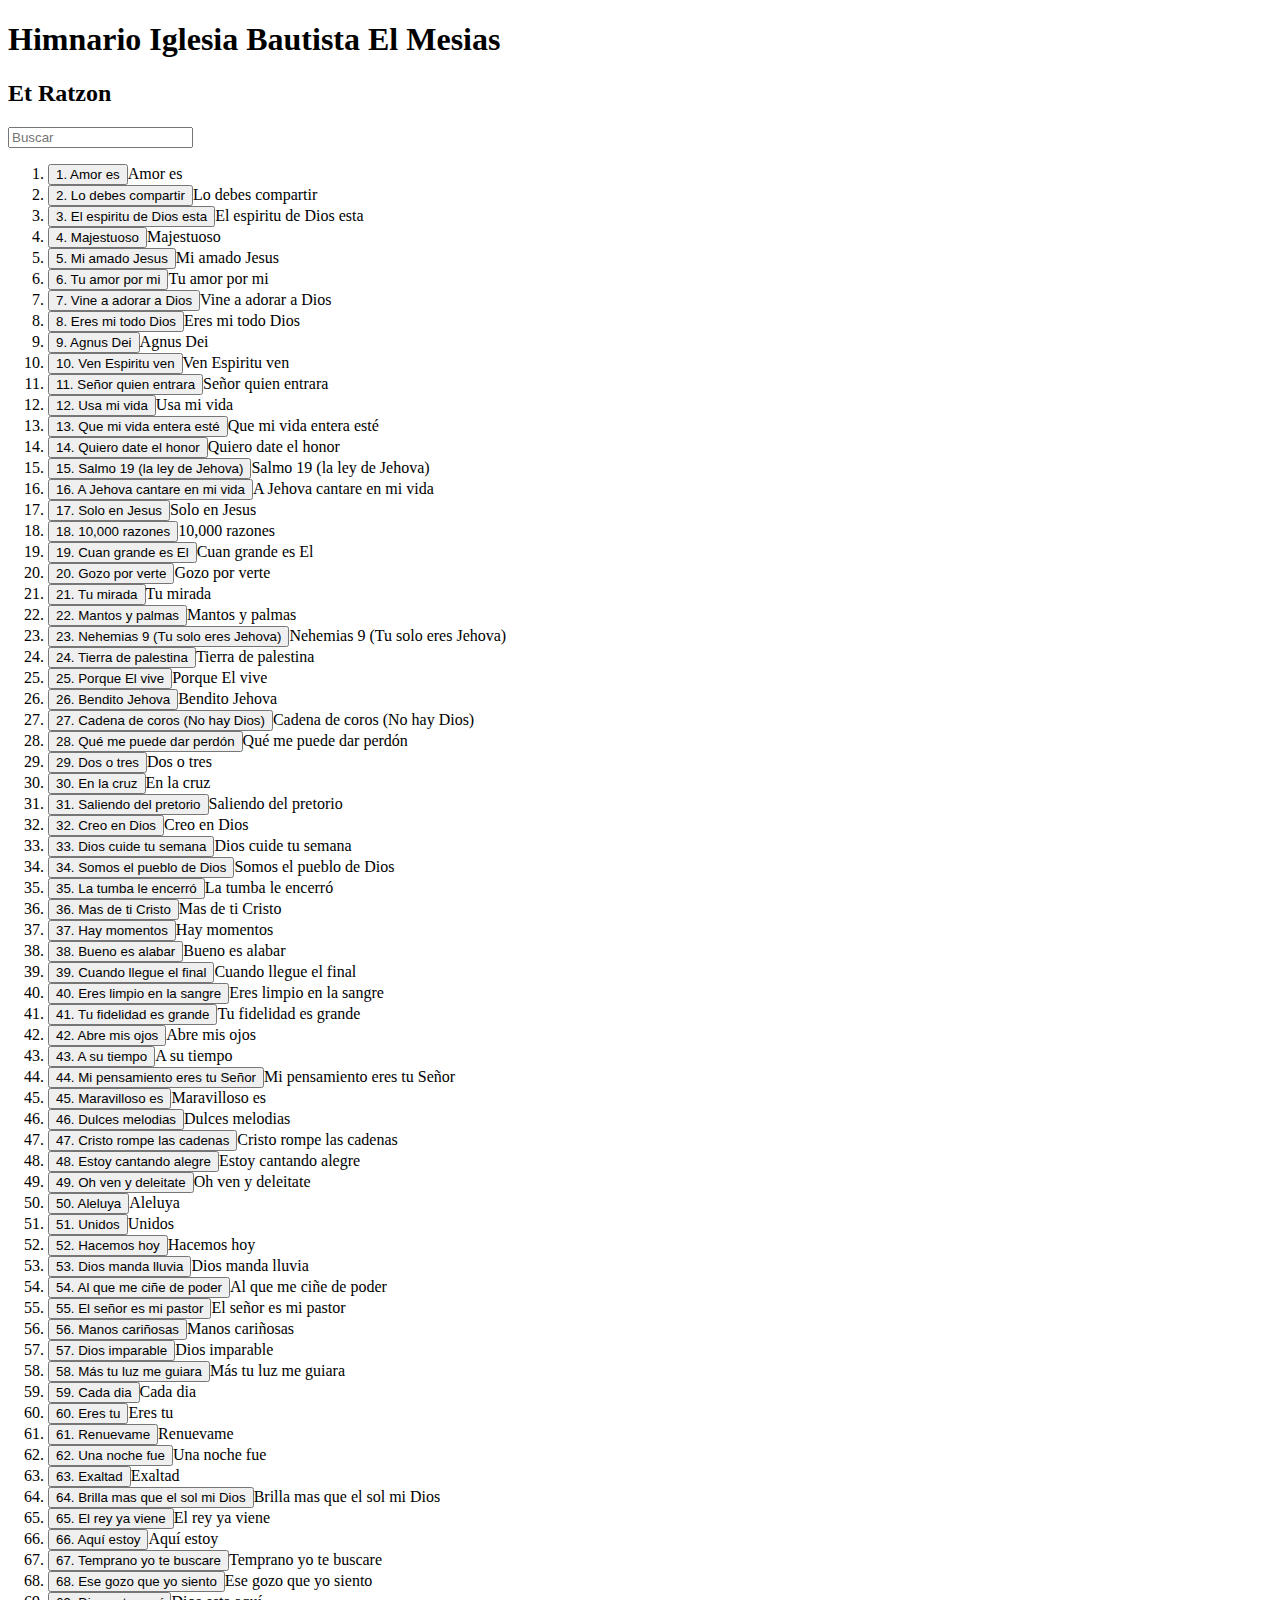
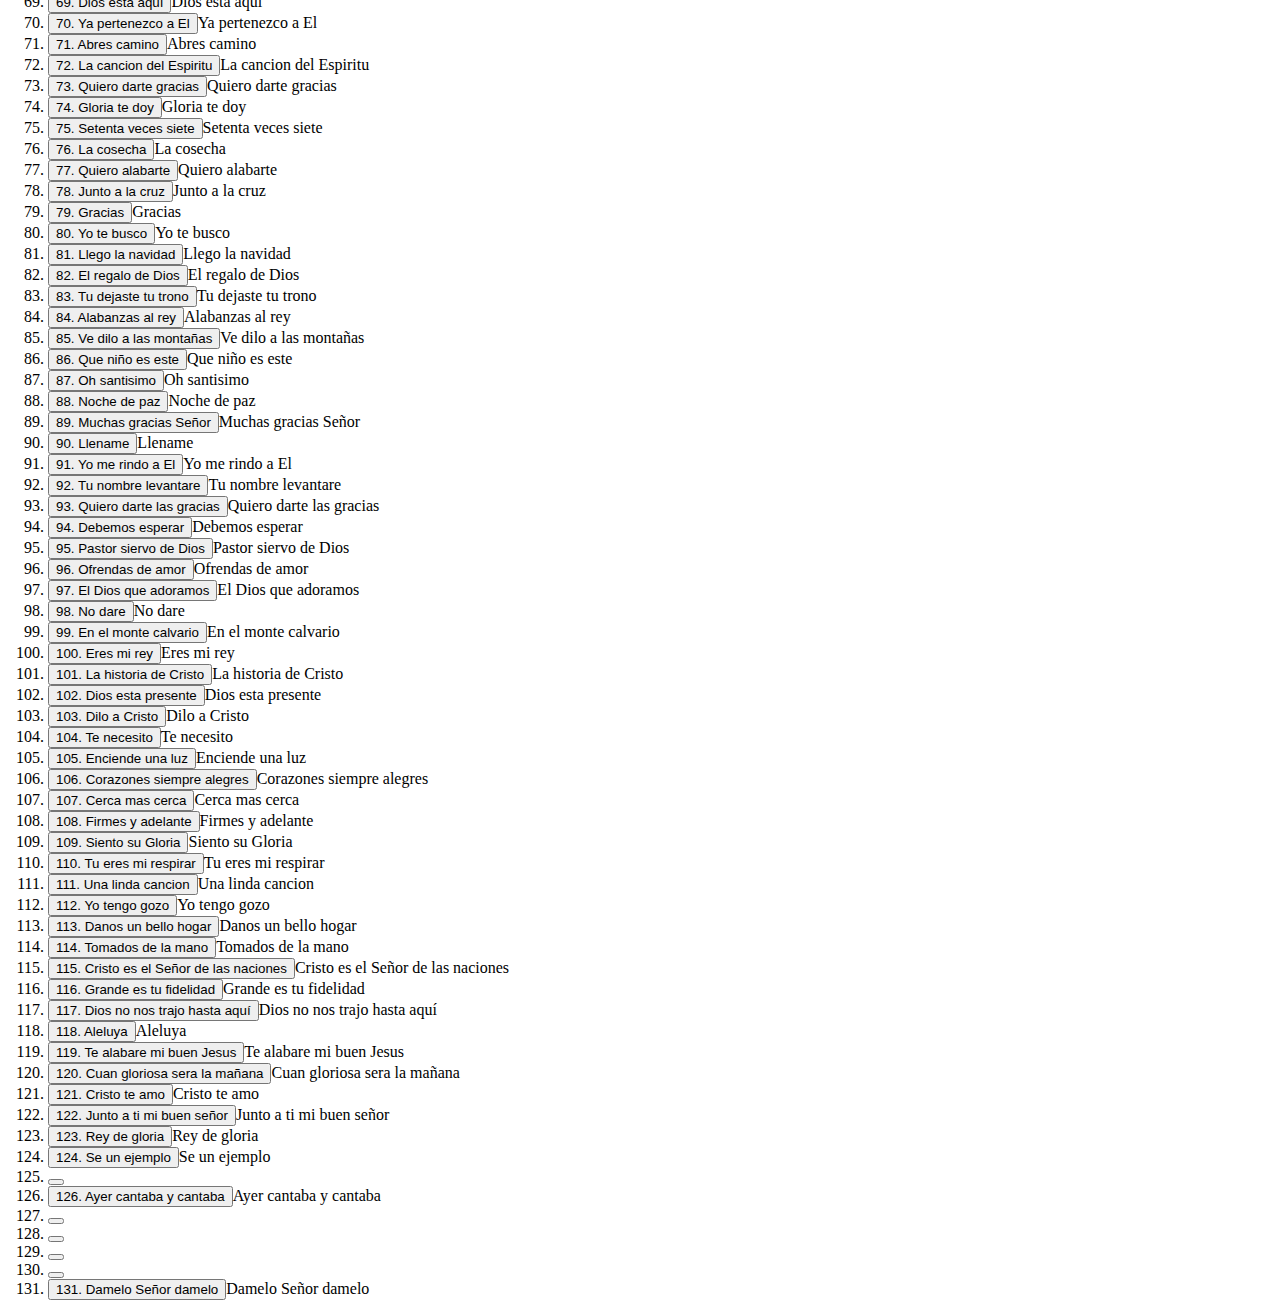
==== commit ed9f1be9: "sheets update" ====
--- a/templates/index.html
+++ b/templates/index.html
@@ -126,7 +126,7 @@
 
             <li id="myLi" class="canciones list-group-item"><button name="song" type="submit" value="Yo me rindo a El">91. Yo me rindo a El</button>Yo me rindo a El</li>
             <li id="myLi" class="canciones list-group-item"><button name="song" type="submit" value="Tu nombre levantare">92. Tu nombre levantare</button>Tu nombre levantare</li>
-            <li id="myLi" class="canciones list-group-item"><button name="song" type="submit" value="Quiero date las gracias">93. Quiero date las gracias</button>Quiero date las gracias</li>
+            <li id="myLi" class="canciones list-group-item"><button name="song" type="submit" value="Quiero date las gracias">93. Quiero darte las gracias</button>Quiero darte las gracias</li>
             <li id="myLi" class="canciones list-group-item"><button name="song" type="submit" value="Debemos esperar">94. Debemos esperar</button>Debemos esperar</li>
             <li id="myLi" class="canciones list-group-item"><button name="song" type="submit" value="Pastor siervo de Dios">95. Pastor siervo de Dios</button>Pastor siervo de Dios</li>
             <li id="myLi" class="canciones list-group-item"><button name="song" type="submit" value="Ofrendas de amor">96. Ofrendas de amor</button>Ofrendas de amor</li>
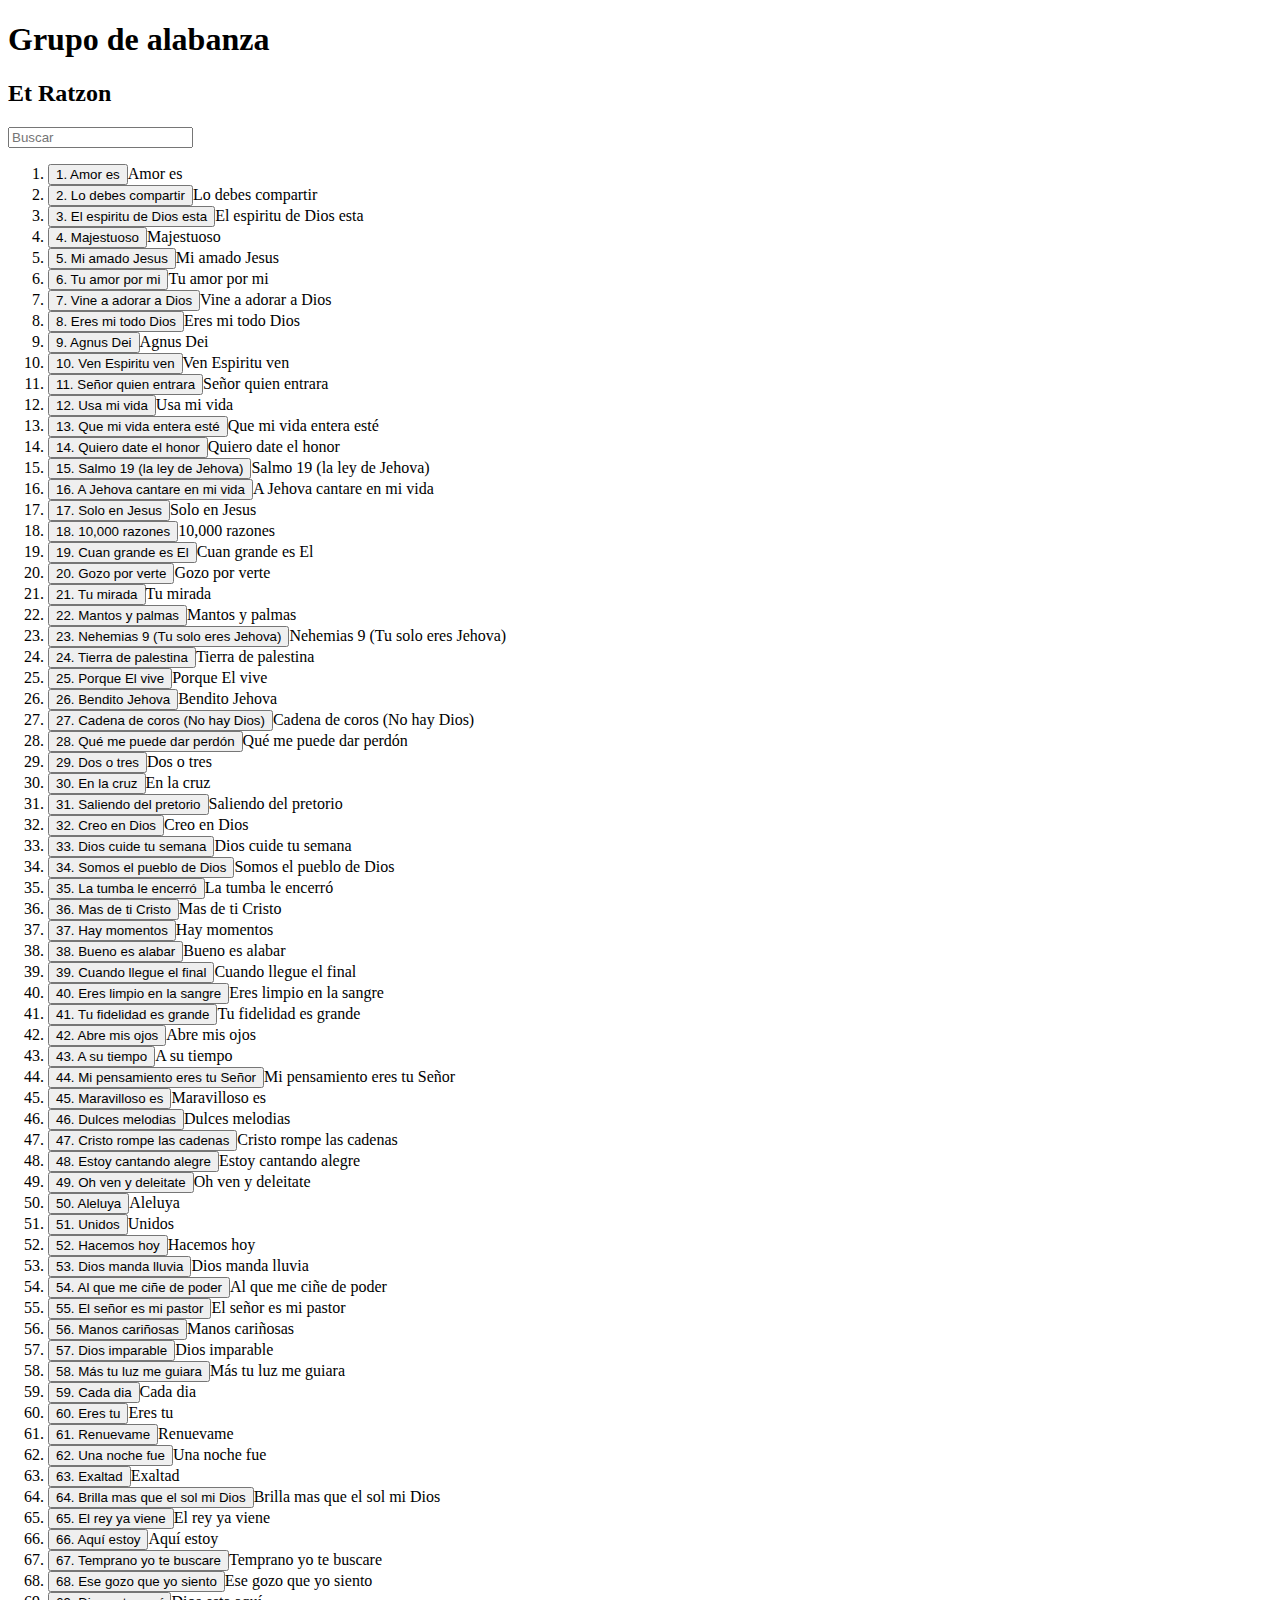
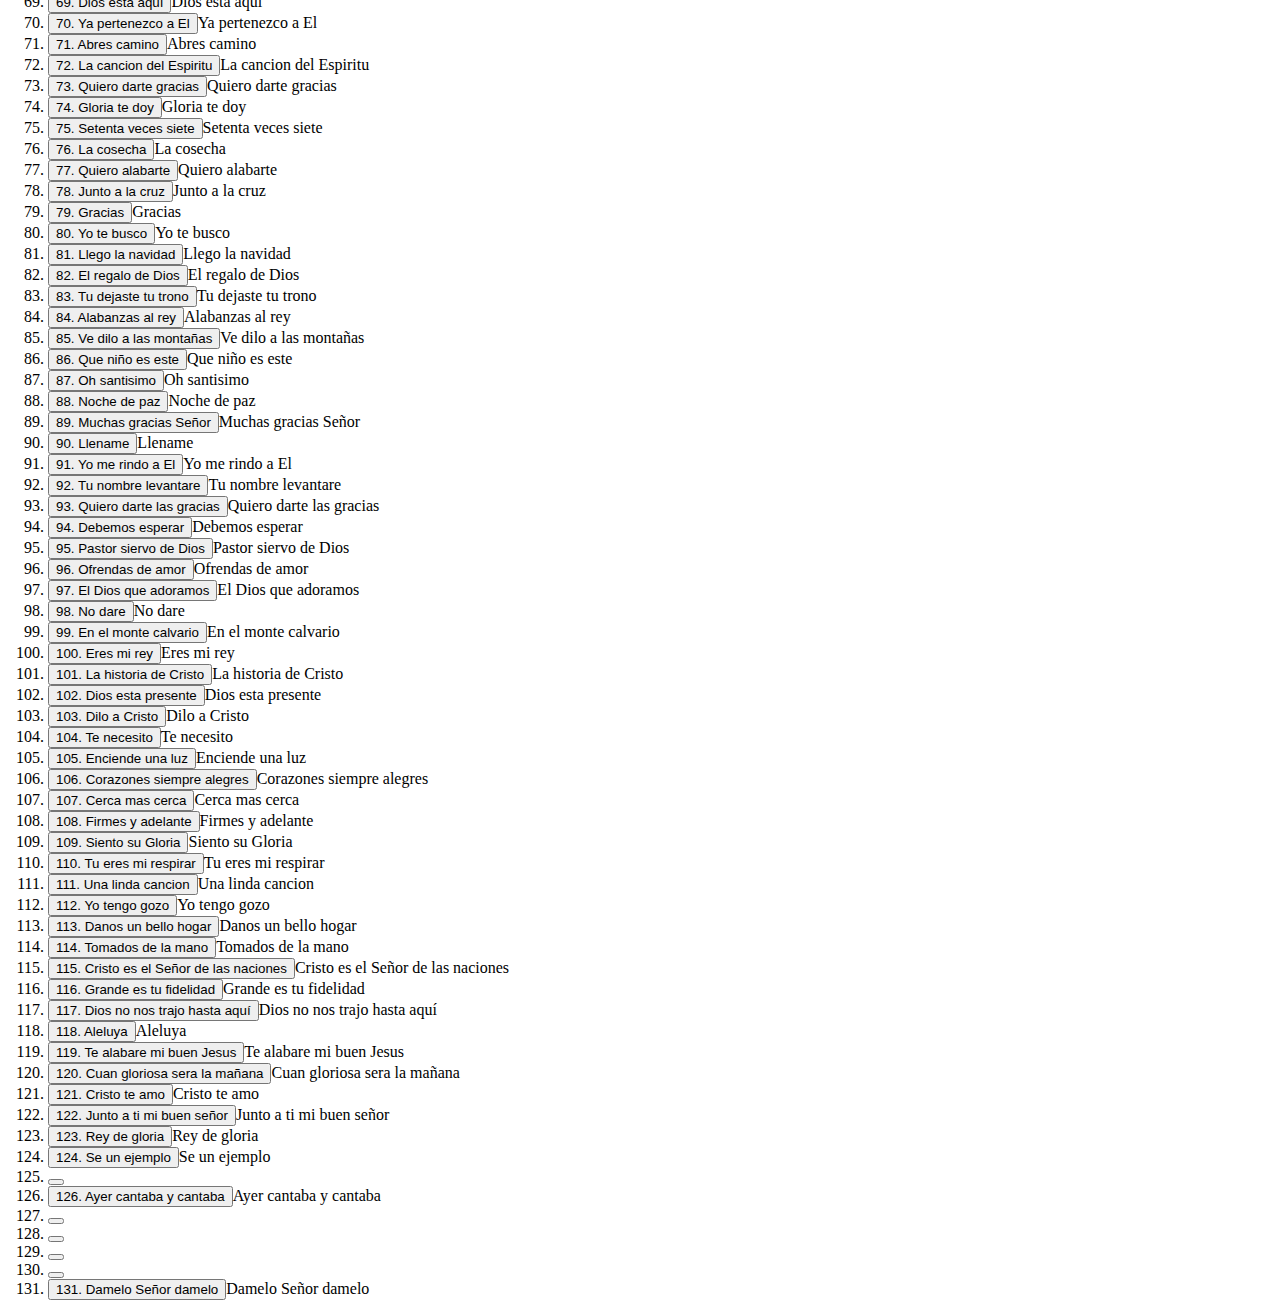
==== commit 7232166a: "font updates" ====
--- a/templates/index.html
+++ b/templates/index.html
@@ -8,7 +8,7 @@
 </head>
 <body>
 
-    <h1>Himnario Iglesia Bautista El Mesias</h1>
+    <h1>Grupo de alabanza</h1>
 
     <h2>Et Ratzon</h2>
     <input type="search" class="buscador" id="buscador" placeholder="Buscar">
